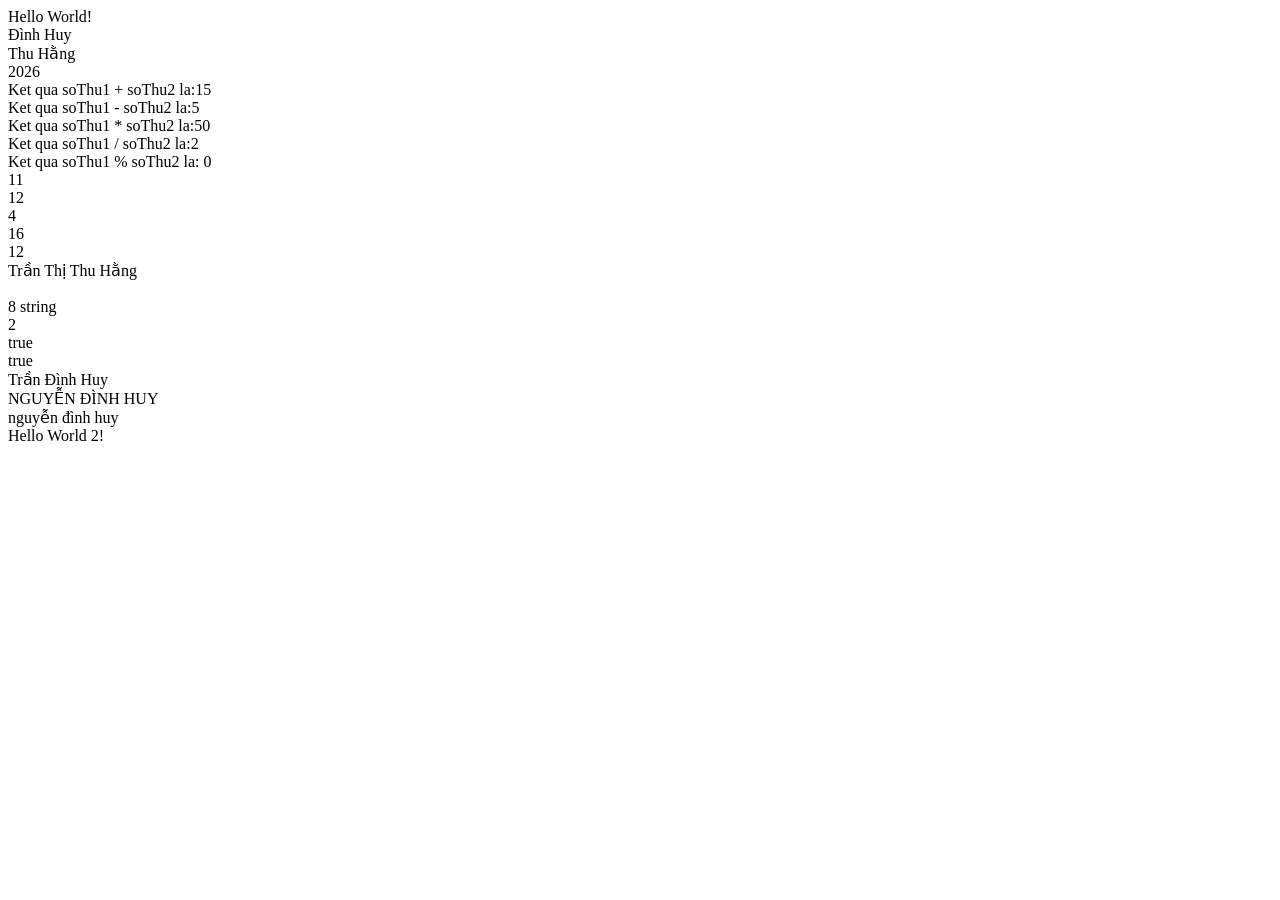
==== Bai7/index.html @ 781b0aac "Bai7" ====
<!DOCTYPE html>
<html lang="en">
<head>
    <meta charset="UTF-8">
    <meta name="viewport" content="width=device-width, initial-scale=1.0">
    <title>JavaScript</title>
</head>
<body>
    <!-- Internal JavaScript -->
    <script>
        // in ra màn hình
        document.writeln("Hello World! <br>")
        // khai báo biến
        var ten ="Đình Huy <br>"
        document.writeln(ten);
        ten ="Thu Hằng <br>"
        document.writeln(ten);
        var namNay = 2026;
        document.writeln(namNay);
        //Phép toán
            var soThuNhat =10;
            var soThuHai =5;
            var ketQua =0
             //Cộng +
             document.write("<br> Ket qua soThu1 + soThu2 la:");
             ketQua = soThuNhat + soThuHai;
             document.write(ketQua);
            //  Trừ -
            document.write("<br> Ket qua soThu1 - soThu2 la:");
             ketQua = soThuNhat - soThuHai;
             document.write(ketQua);
            //Nhân *
            document.write("<br> Ket qua soThu1 * soThu2 la:");
             ketQua = soThuNhat * soThuHai;
             document.write(ketQua);
            //Chia /
            document.write("<br> Ket qua soThu1 / soThu2 la:");
             ketQua = soThuNhat / soThuHai;
             document.write(ketQua);
            //Chia lấy dư %
            document.writeln("<br> Ket qua soThu1 % soThu2 la:")
             ketQua = soThuNhat % soThuHai;
             document.write(ketQua);

             //++
             document.writeln("<br>");
             soThuNhat++;
             document.write(soThuNhat++);
             document.writeln("<br>");
             document.write(soThuNhat);
             //--
             document.writeln("<br>");
             document.writeln(--soThuHai);

             document.writeln("<br>");
             soThuNhat += soThuHai;
             document.writeln(soThuNhat);

             //-=
             document.writeln("<br>");
             soThuNhat -= soThuHai;
             document.writeln(soThuNhat);

             
             var ho = "Trần Thị";
             document.writeln("<br>" + ho + " " + ten);
             document.writeln("<br>");
             //Đo độ dài của chuỗi
             document.writeln(ho.length);
             //Kiểm tra kiểu dữ liệu của biến
             document.writeln(typeof(ho));

             //
             document.writeln("<br>");
             var hoVaTen ="Nguyễn Đình Huy";
             document.writeln(hoVaTen.indexOf("u"));

             document.writeln("<br>");
             document.writeln(hoVaTen.includes("H"));

             document.writeln("<br>");
             document.writeln(hoVaTen.startsWith("Nguyễn"));

             document.writeln("<br>");
             document.writeln(hoVaTen.replace("Nguyễn","Trần"));

             document.writeln("<br>");
             document.writeln(hoVaTen.toUpperCase());

             document.writeln("<br>");
             document.writeln(hoVaTen.toLocaleLowerCase());
             

    </script>
    <!-- External JavaScript -->
    <script src="script.js"></script>
</body>
</html>
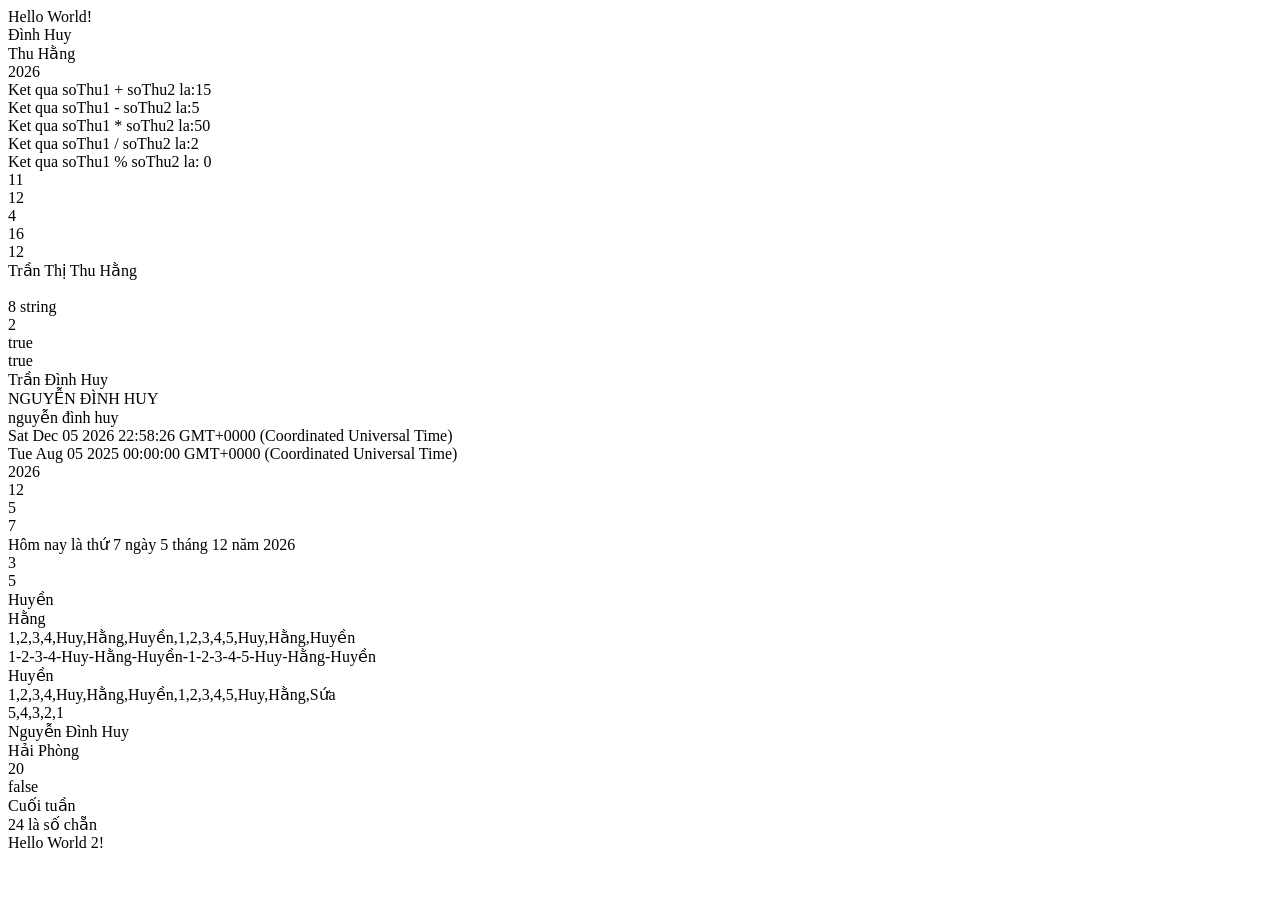
==== commit 0b9fab1c: "Bai8" ====
--- a/Bai7/index.html
+++ b/Bai7/index.html
@@ -42,13 +42,13 @@
              ketQua = soThuNhat % soThuHai;
              document.write(ketQua);
 
-             //++
+            //++
              document.writeln("<br>");
              soThuNhat++;
              document.write(soThuNhat++);
              document.writeln("<br>");
              document.write(soThuNhat);
-             //--
+            //--
              document.writeln("<br>");
              document.writeln(--soThuHai);
 
@@ -56,7 +56,7 @@
              soThuNhat += soThuHai;
              document.writeln(soThuNhat);
 
-             //-=
+            //-=
              document.writeln("<br>");
              soThuNhat -= soThuHai;
              document.writeln(soThuNhat);
@@ -65,12 +65,12 @@
              var ho = "Trần Thị";
              document.writeln("<br>" + ho + " " + ten);
              document.writeln("<br>");
-             //Đo độ dài của chuỗi
+            //Đo độ dài của chuỗi
              document.writeln(ho.length);
-             //Kiểm tra kiểu dữ liệu của biến
+            //Kiểm tra kiểu dữ liệu của biến
              document.writeln(typeof(ho));
 
-             //
+            //
              document.writeln("<br>");
              var hoVaTen ="Nguyễn Đình Huy";
              document.writeln(hoVaTen.indexOf("u"));
@@ -89,6 +89,110 @@
 
              document.writeln("<br>");
              document.writeln(hoVaTen.toLocaleLowerCase());
+            
+            //Date
+             var homNay = new Date();
+             document.writeln("<br>" + homNay);
+
+             var  ngay = new Date("08/05/2025");
+             document.writeln("<br>" + ngay);
+
+             var namNay = homNay.getFullYear();
+             document.writeln("<br>" + namNay);
+
+             var thangNay = homNay.getMonth() +1;
+             document.writeln("<br>" + thangNay);
+
+             var ngayNay = homNay.getDate();
+             document.writeln("<br>" + ngayNay);
+
+             var thu = homNay.getDay() +1;
+             document.writeln("<br>" + thu);
+
+             document.writeln("<br>" + "Hôm nay là thứ " + thu + " ngày " + ngayNay + " tháng " + thangNay + " năm " + namNay);
+
+            //Mảng
+             var mangSo = [1, 2, 3, 4, 5];
+             document.writeln("<br>");
+             document.writeln(mangSo[2]);
+             document.writeln("<br>" + mangSo.length);
+
+             var mangTen = ["Huy", "Hằng", "Huyền"];
+             document.writeln("<br>" + mangTen[2]);
+
+             var mang = [1, 2, 3, 4, "Huy", "Hằng", "Huyền"];
+             document.writeln("<br>" + mang[5]);
+
+             var d = mang.concat(mangSo, mangTen);
+            //
+             document.writeln("<br>" + d);
+            //Thêm kí tự vào giữa các thành phần chuỗi
+             document.writeln("<br>" + d.join("-"));
+            //
+             document.writeln("<br>" + d.pop());
+            //Thêm thành phần vào mảng
+             d.push("Sứa");
+             document.writeln("<br>" + d);
+             document.writeln("<br>" + mangSo.reverse());
+            //Object
+             var thongTinSinhVien = {
+                hoTen: "Nguyễn Đình Huy",
+                namSinh: 2006,
+                queQuan: {
+                    xaPhuong: "Lai Khê",
+                    thanhPho: "Hải Phòng",
+                }
+             };
+
+             document.writeln("<br>" + thongTinSinhVien.hoTen);
+             document.writeln("<br>" + thongTinSinhVien.queQuan.thanhPho);
+             tuoi = namNay - thongTinSinhVien.namSinh;
+             document.writeln("<br>" + tuoi);
+             thongTinSinhVien.tuoi = tuoi;
+             console.log(thongTinSinhVien);
+             //boolean: true nam/ false nữ
+             thongTinSinhVien.gioiTinh = true;
+
+             var mangThongTin = [
+                {
+                    hoTen: "Trần Thị Thu Hằng",
+                    namSinh: 2006,
+                    queQuan:{
+                        xaPhuong: "Nghĩa Lâm",
+                        tinhThanhPho: "Ninh Bình",
+                    }
+                }
+                
+             ]
+
+            //== =! > <
+            //=== so sánh cả giá trị và kiểu dữ liệu
+             var so1 = 5;
+             var so2 = 10;
+             document.writeln("<br>");
+             document.writeln(so1 == so2);
+            //&& ||
+             document.writeln("<br>");
+             if(thu >= 7 ){
+                document.writeln("Cuối tuần");
+             }
+             
+             else{
+                document.writeln("Đi học");
+             }
+             document.writeln("<br>");
+
+             //Kiểm tra số chẵn lẻ
+             var so = 24;
+             if(so % 2 == 0 ){
+                document.writeln(so + " là số chẵn");
+             }else{
+                document.writeln(so + " là số lẽ");
+             }
+
+
+            
+
              
 
     </script>
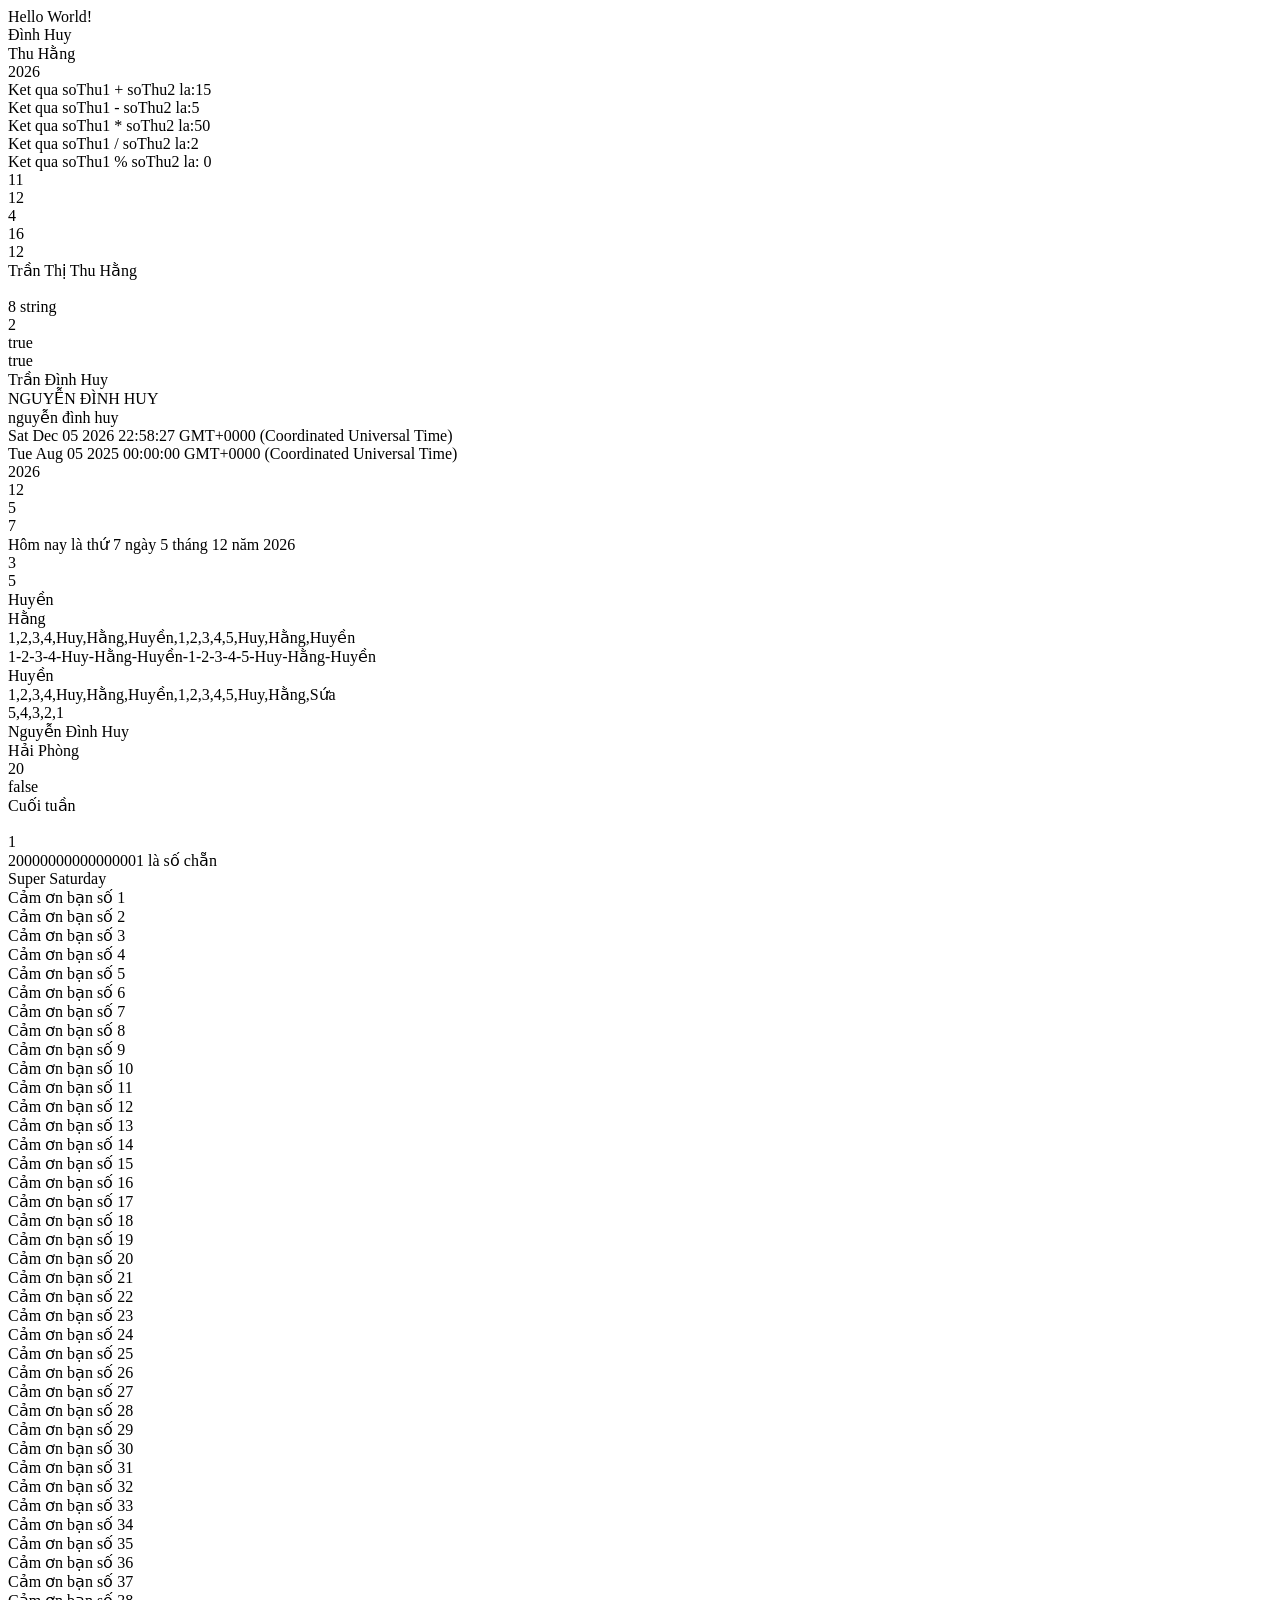
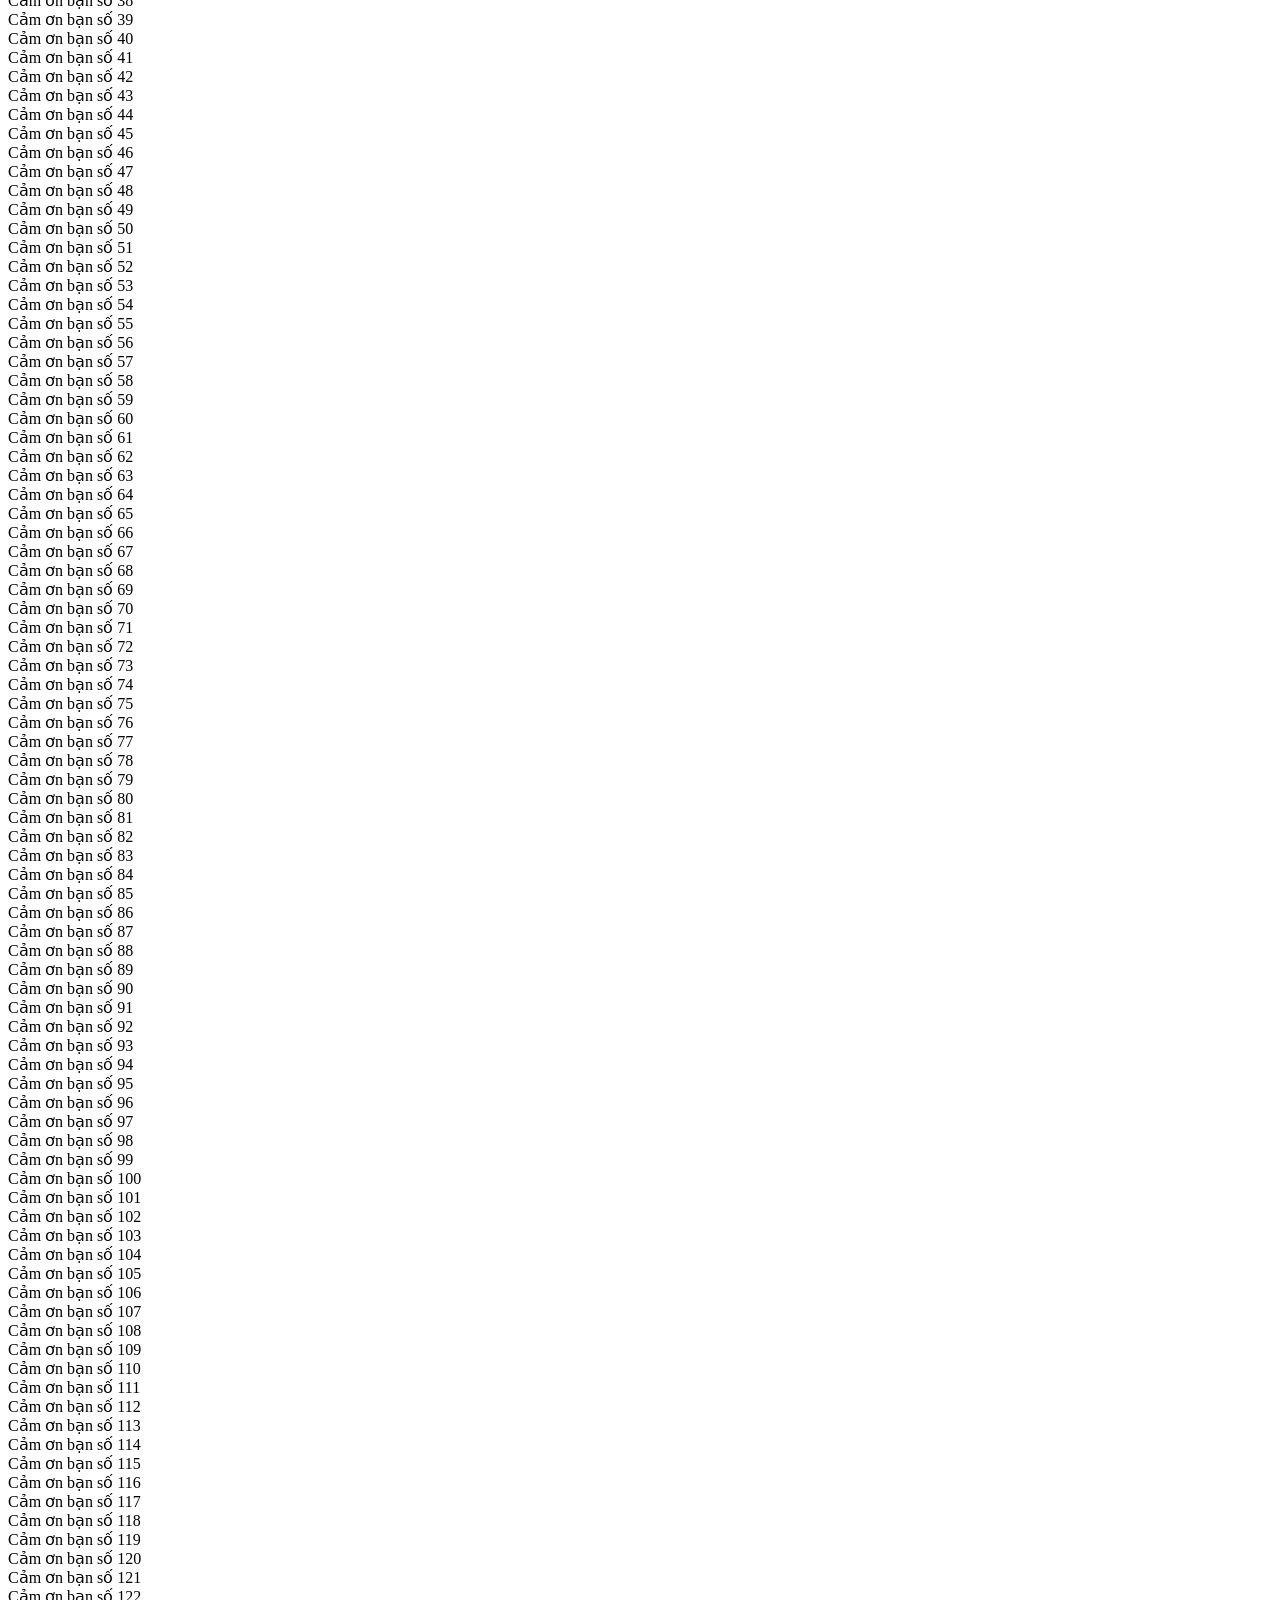
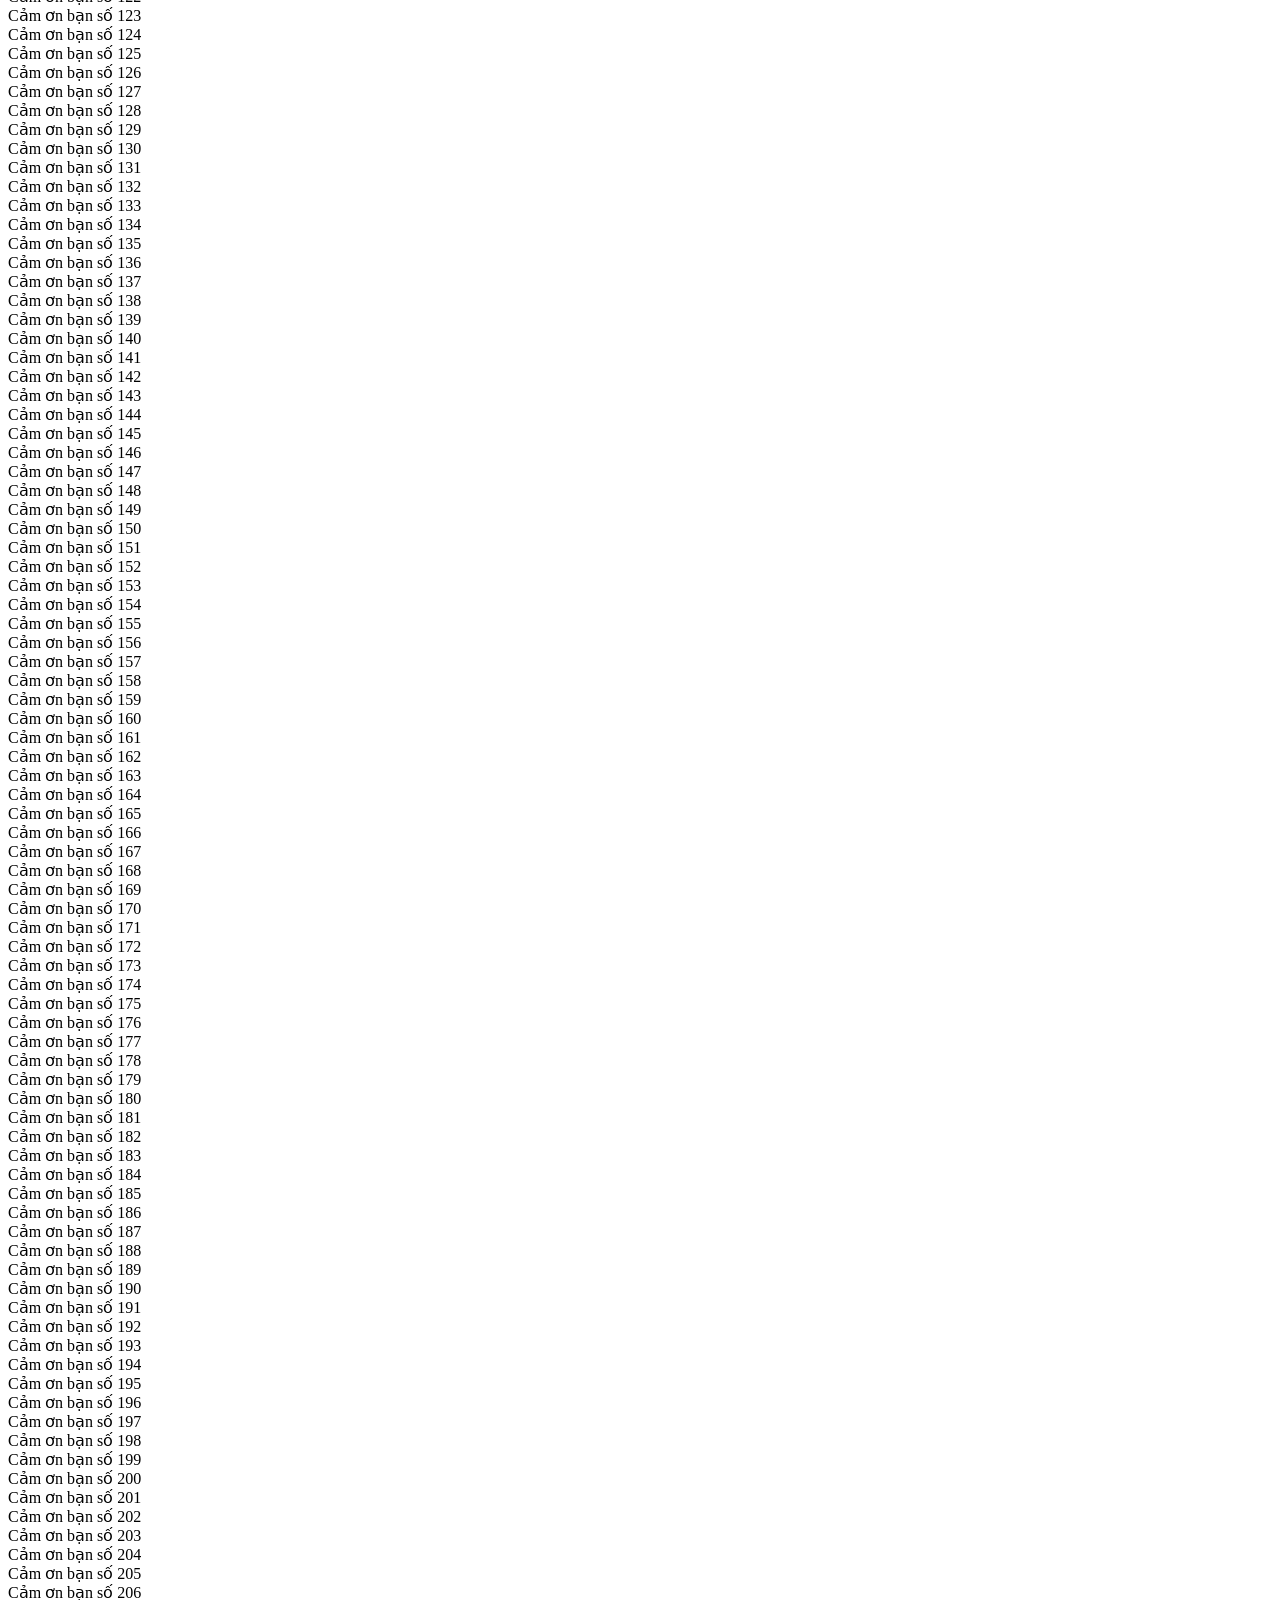
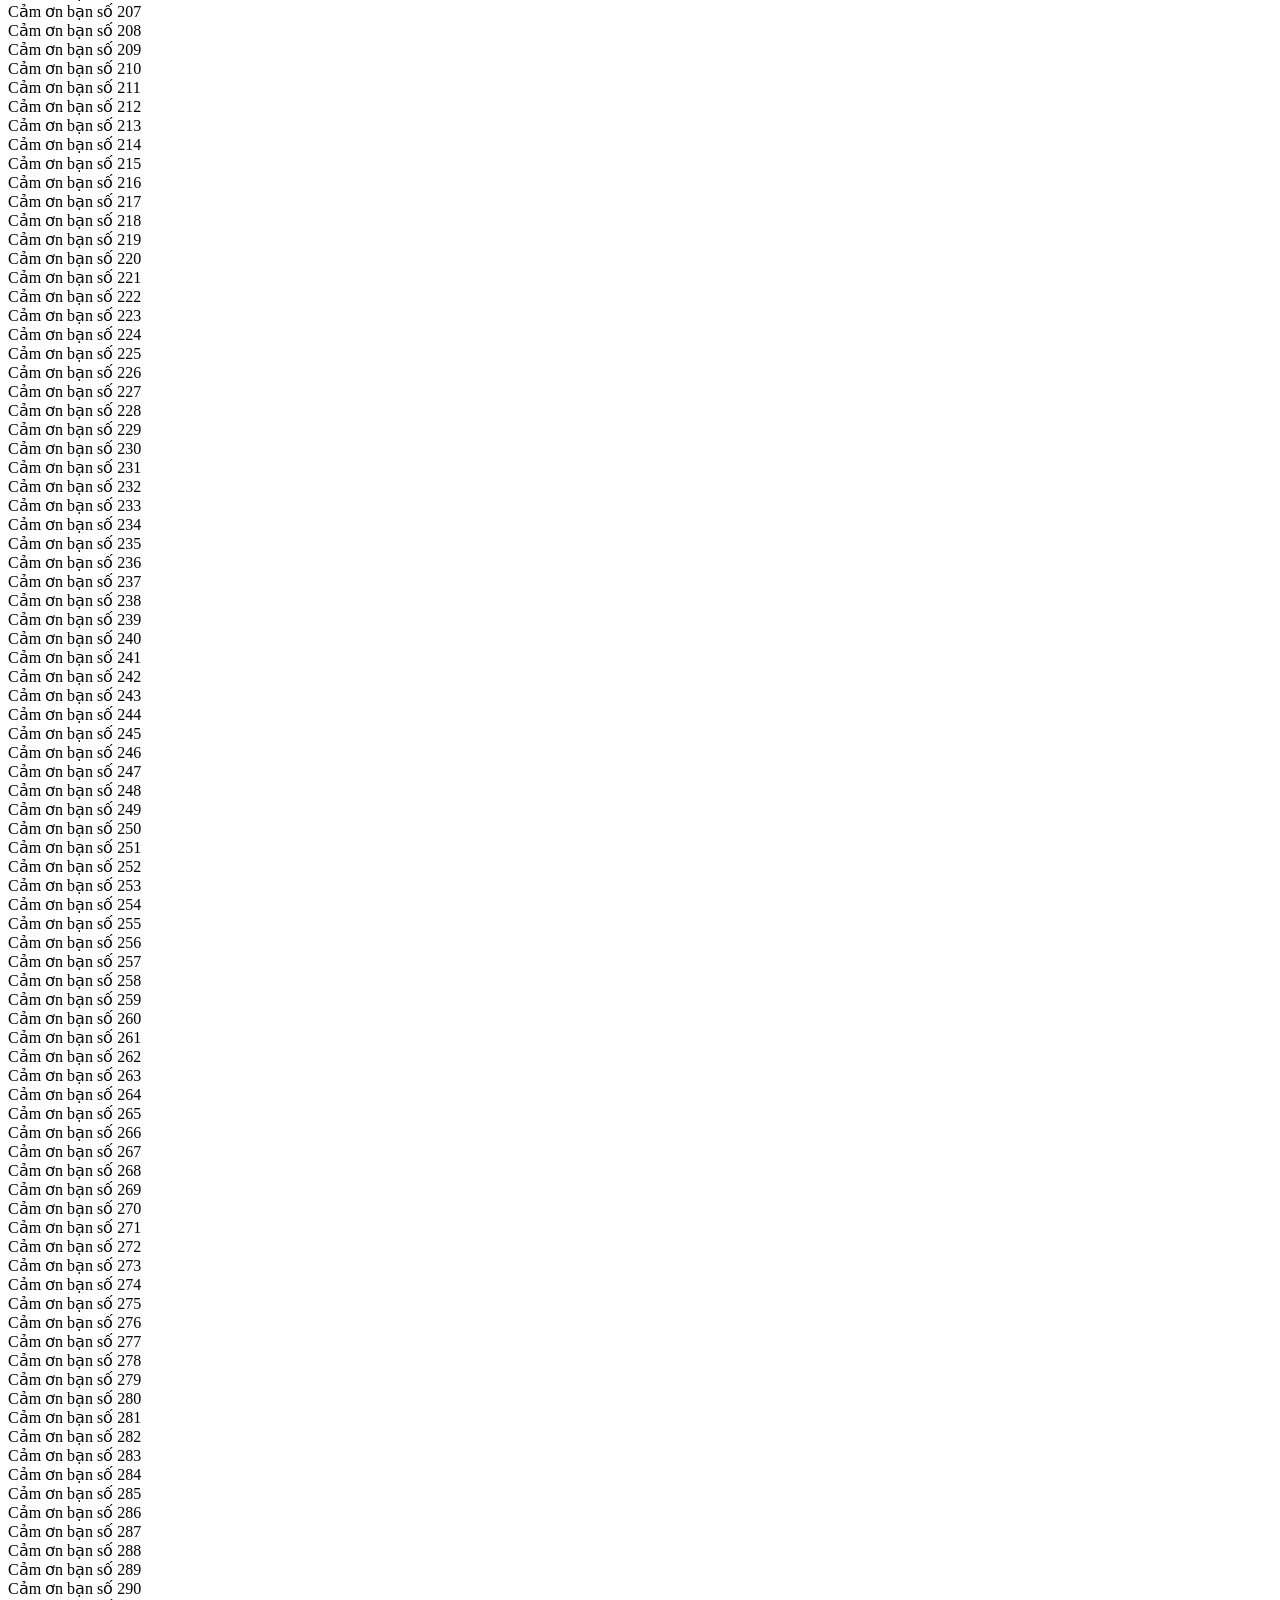
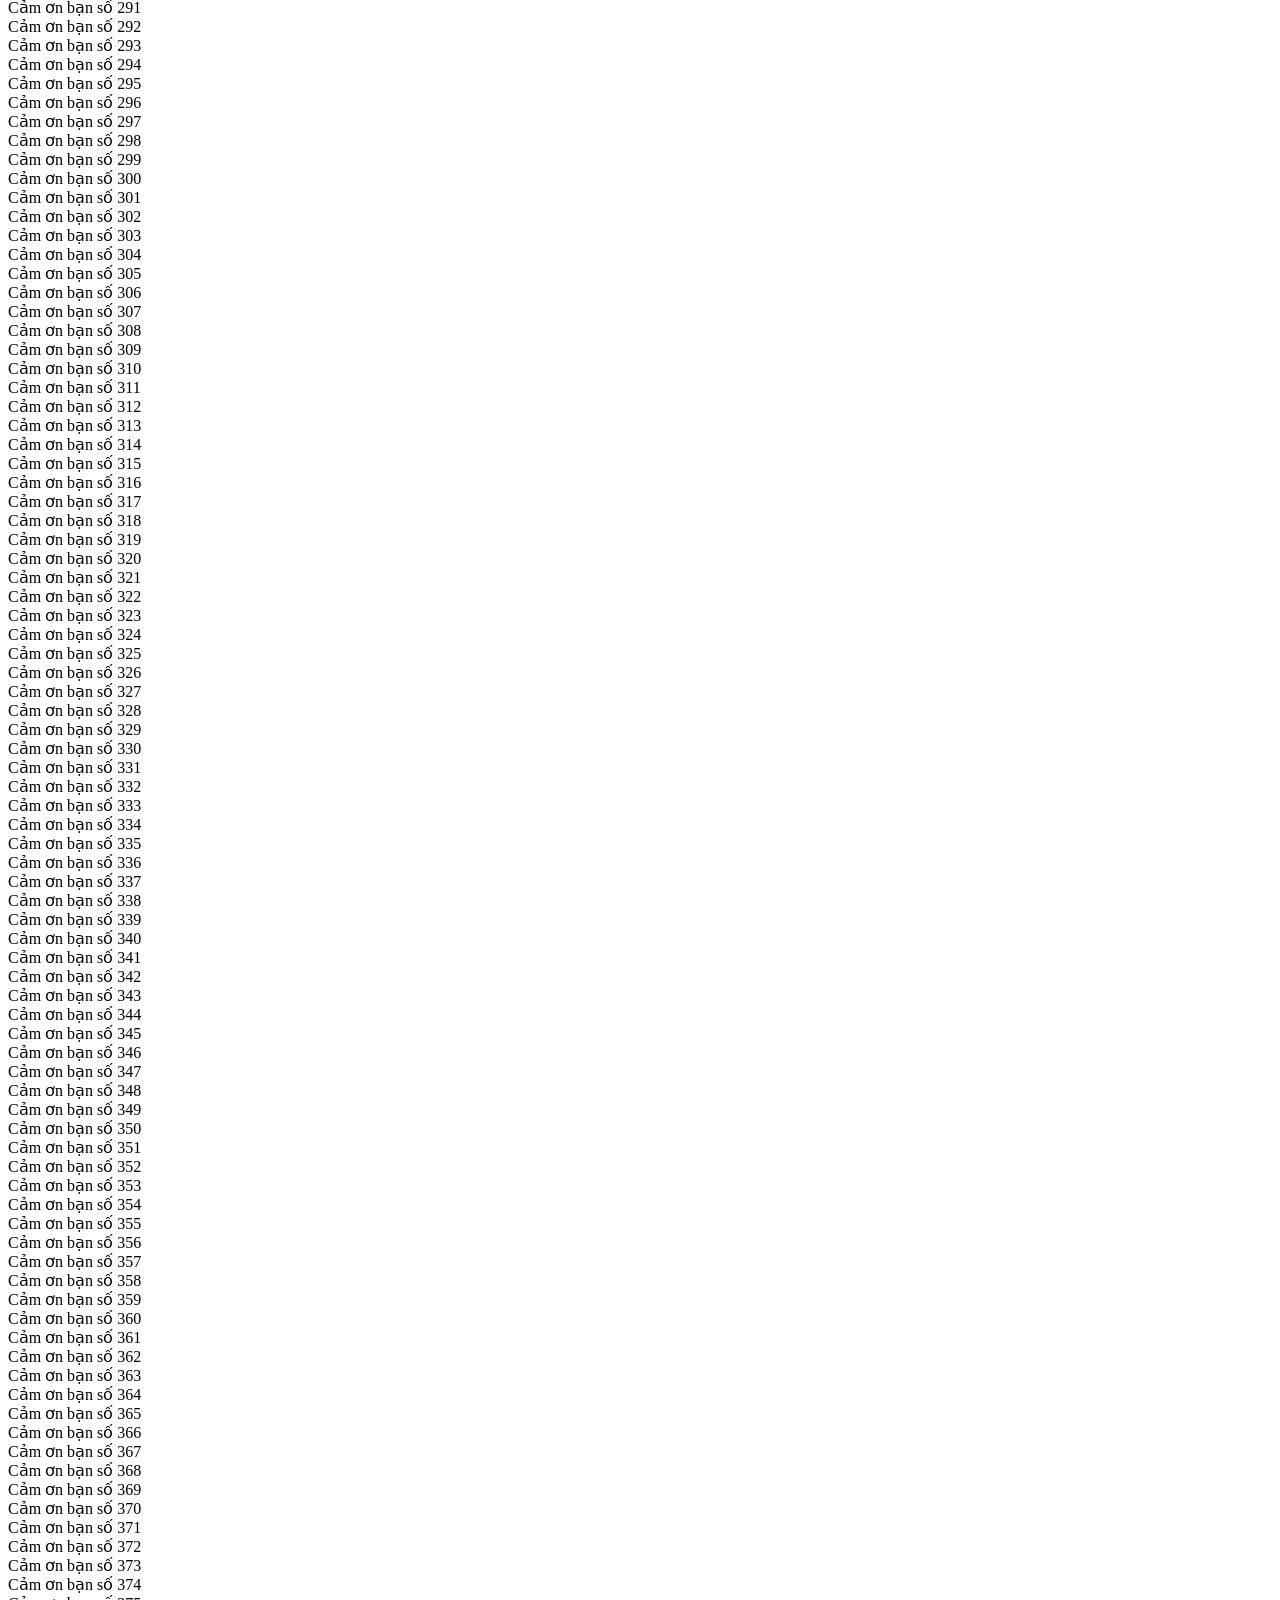
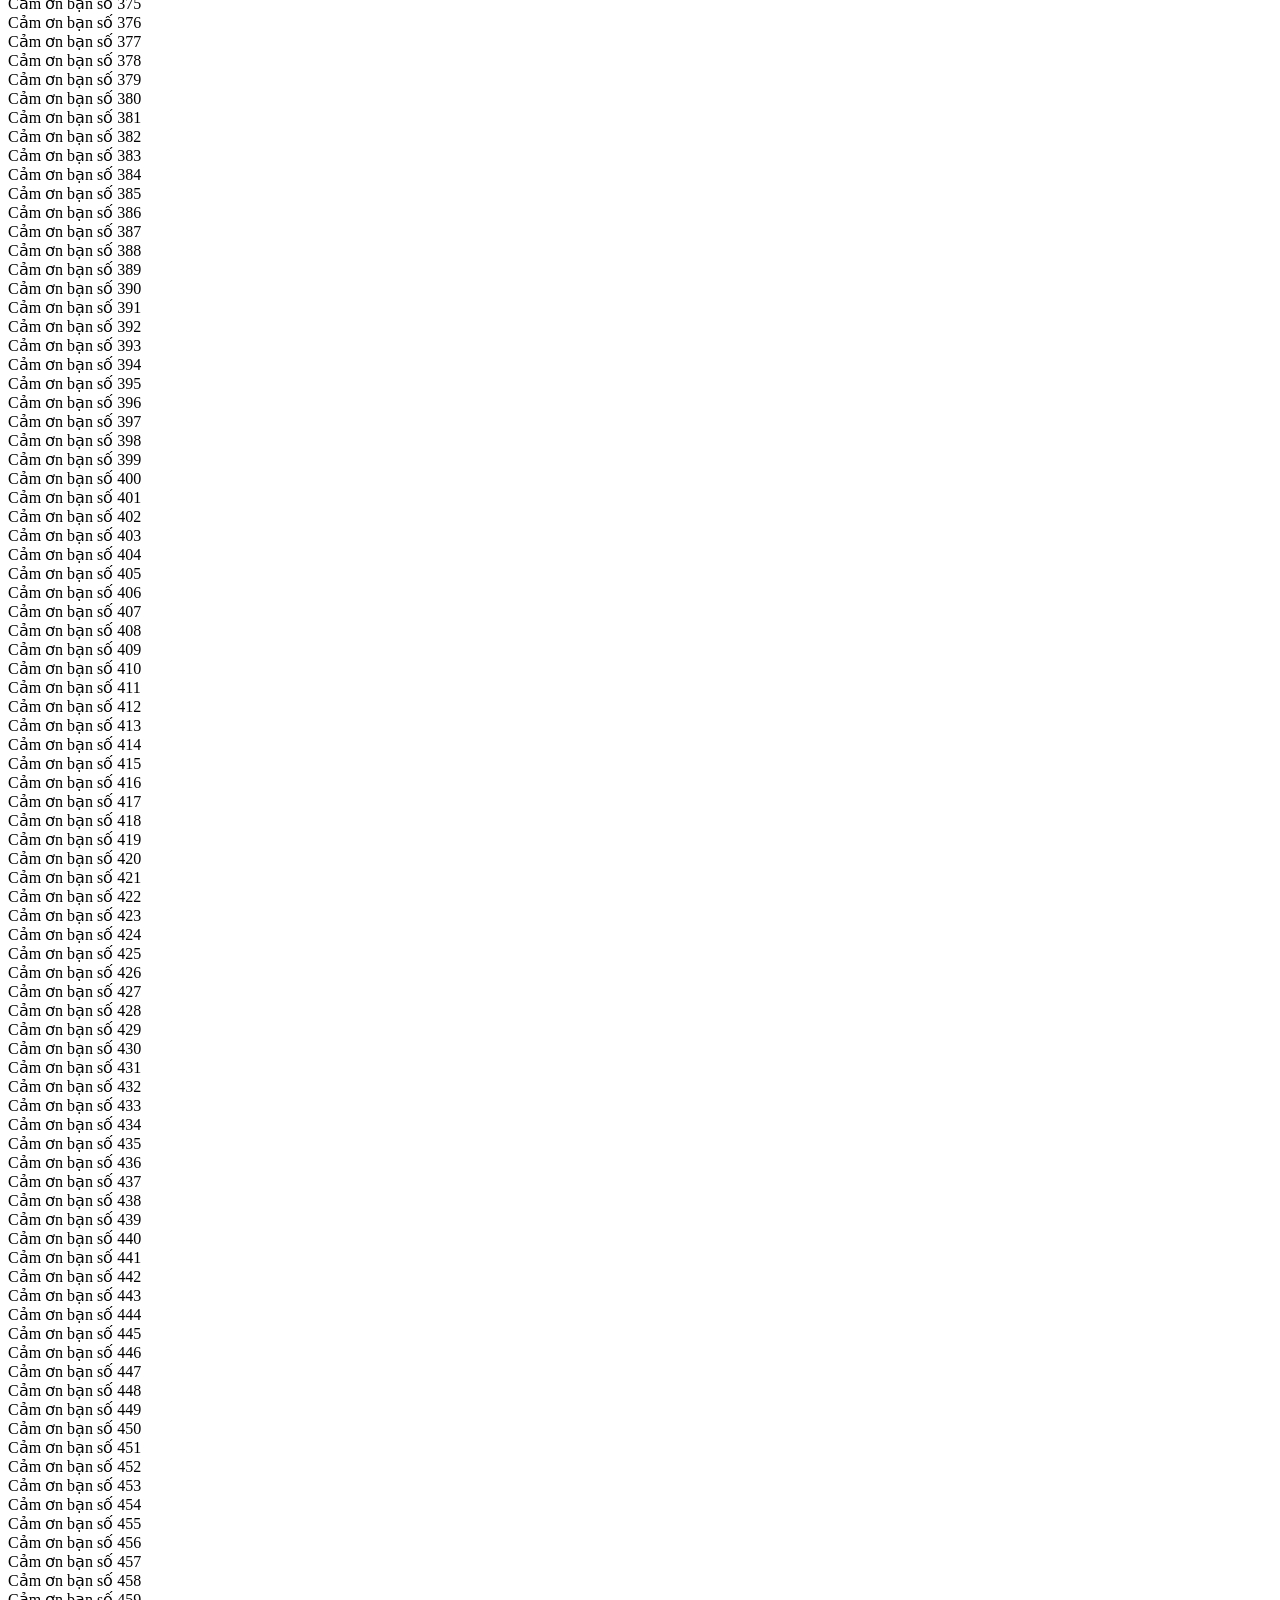
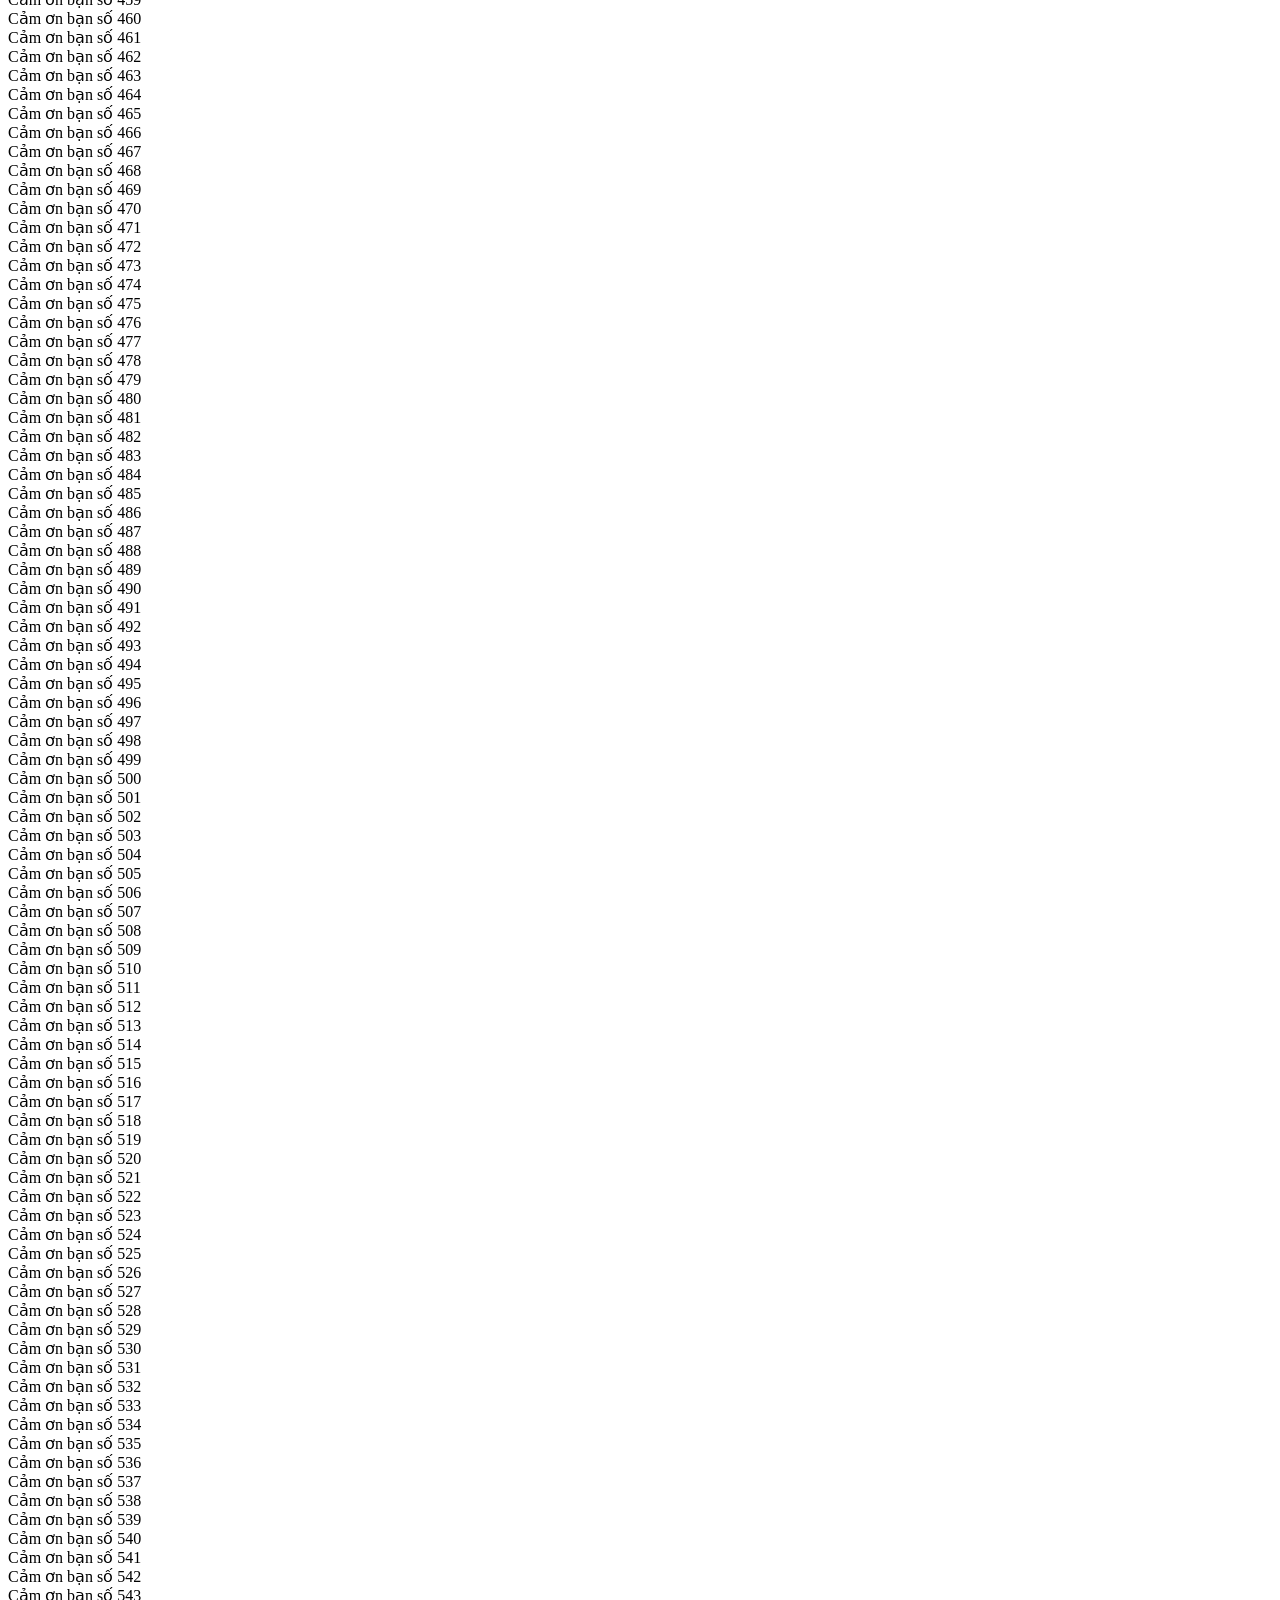
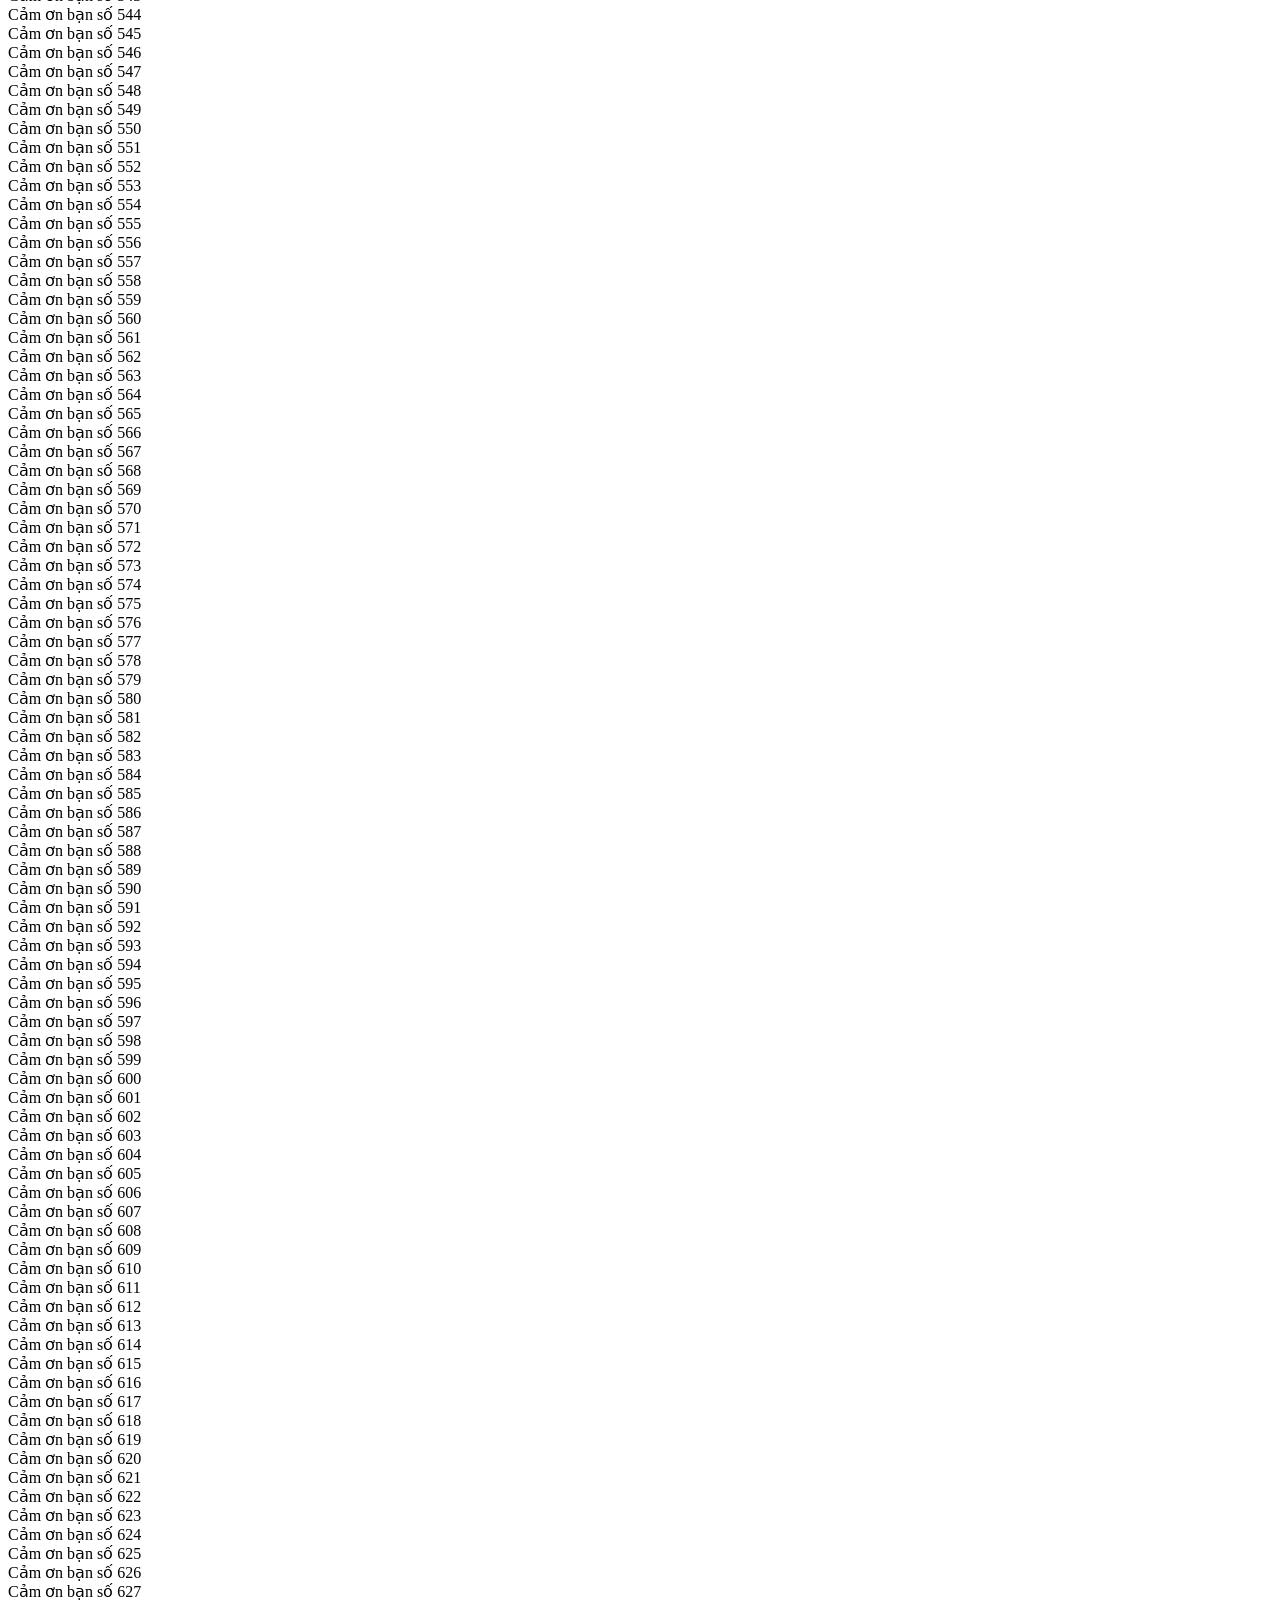
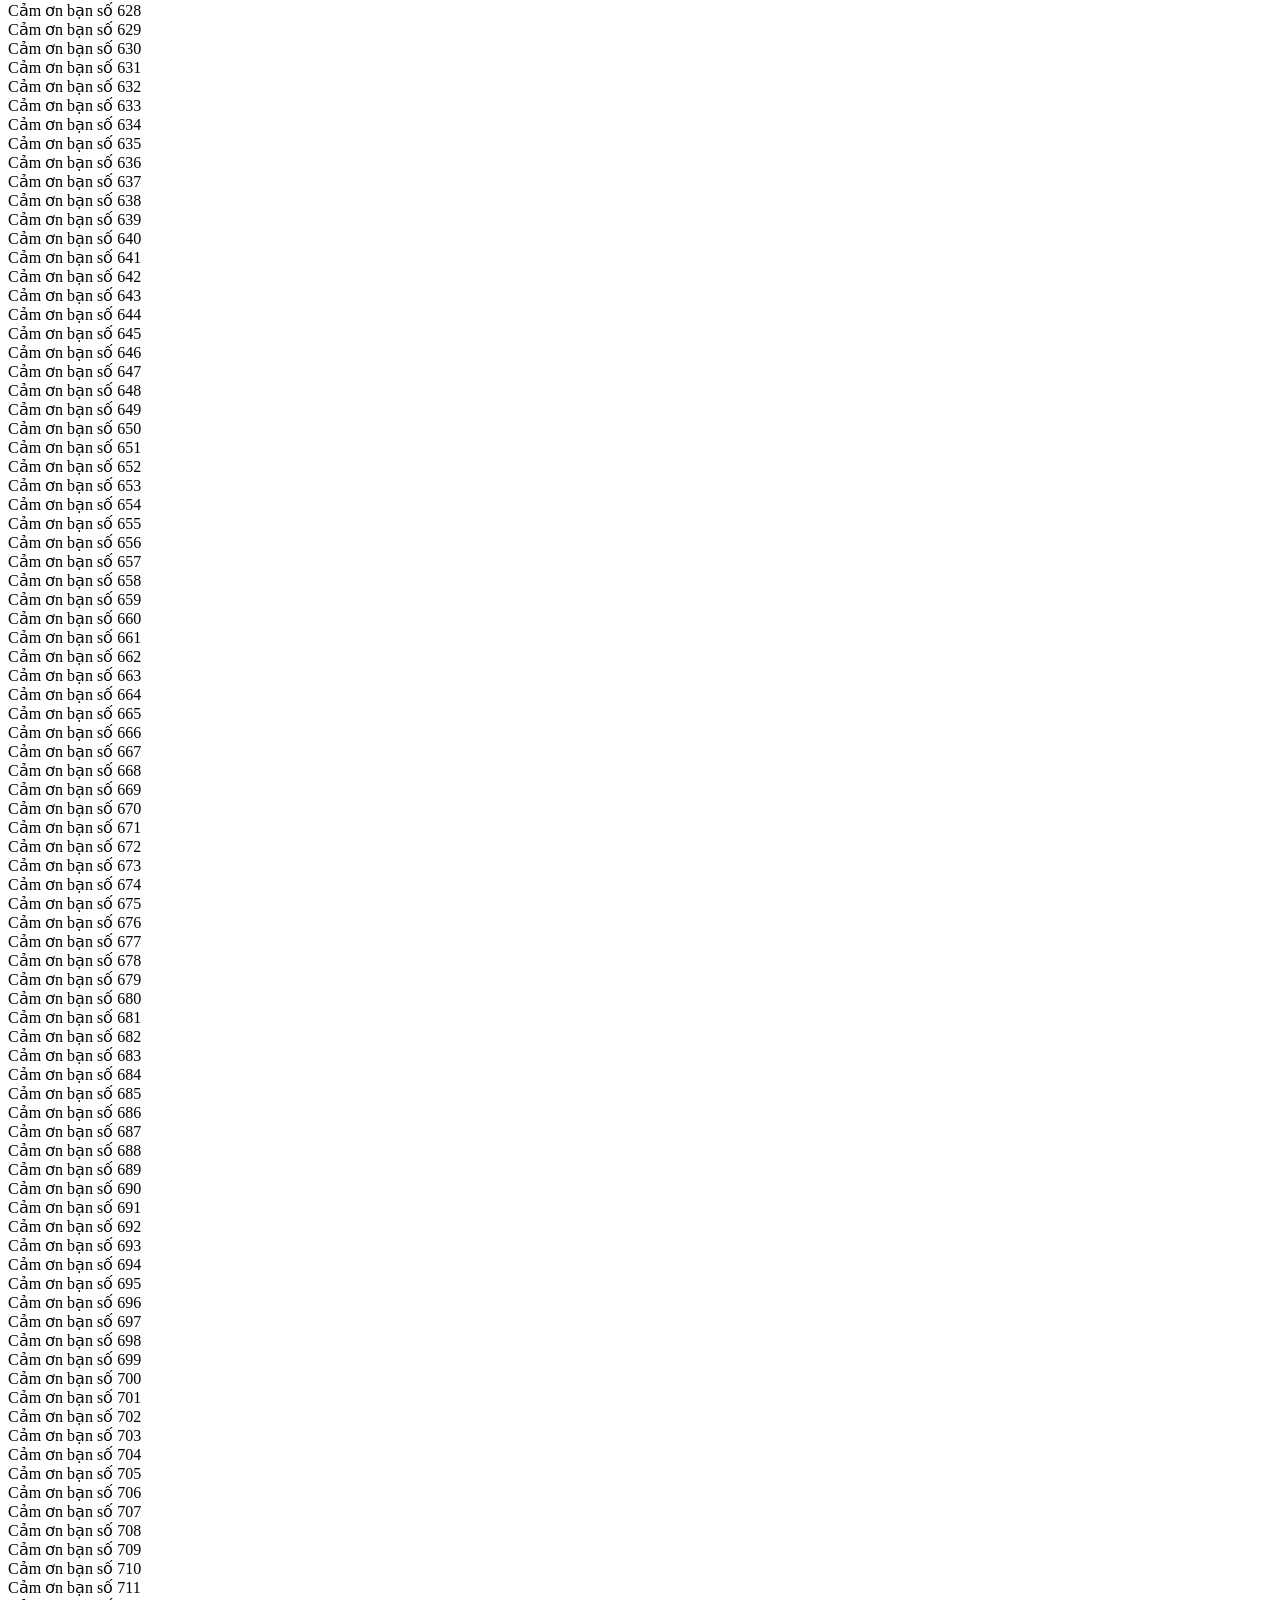
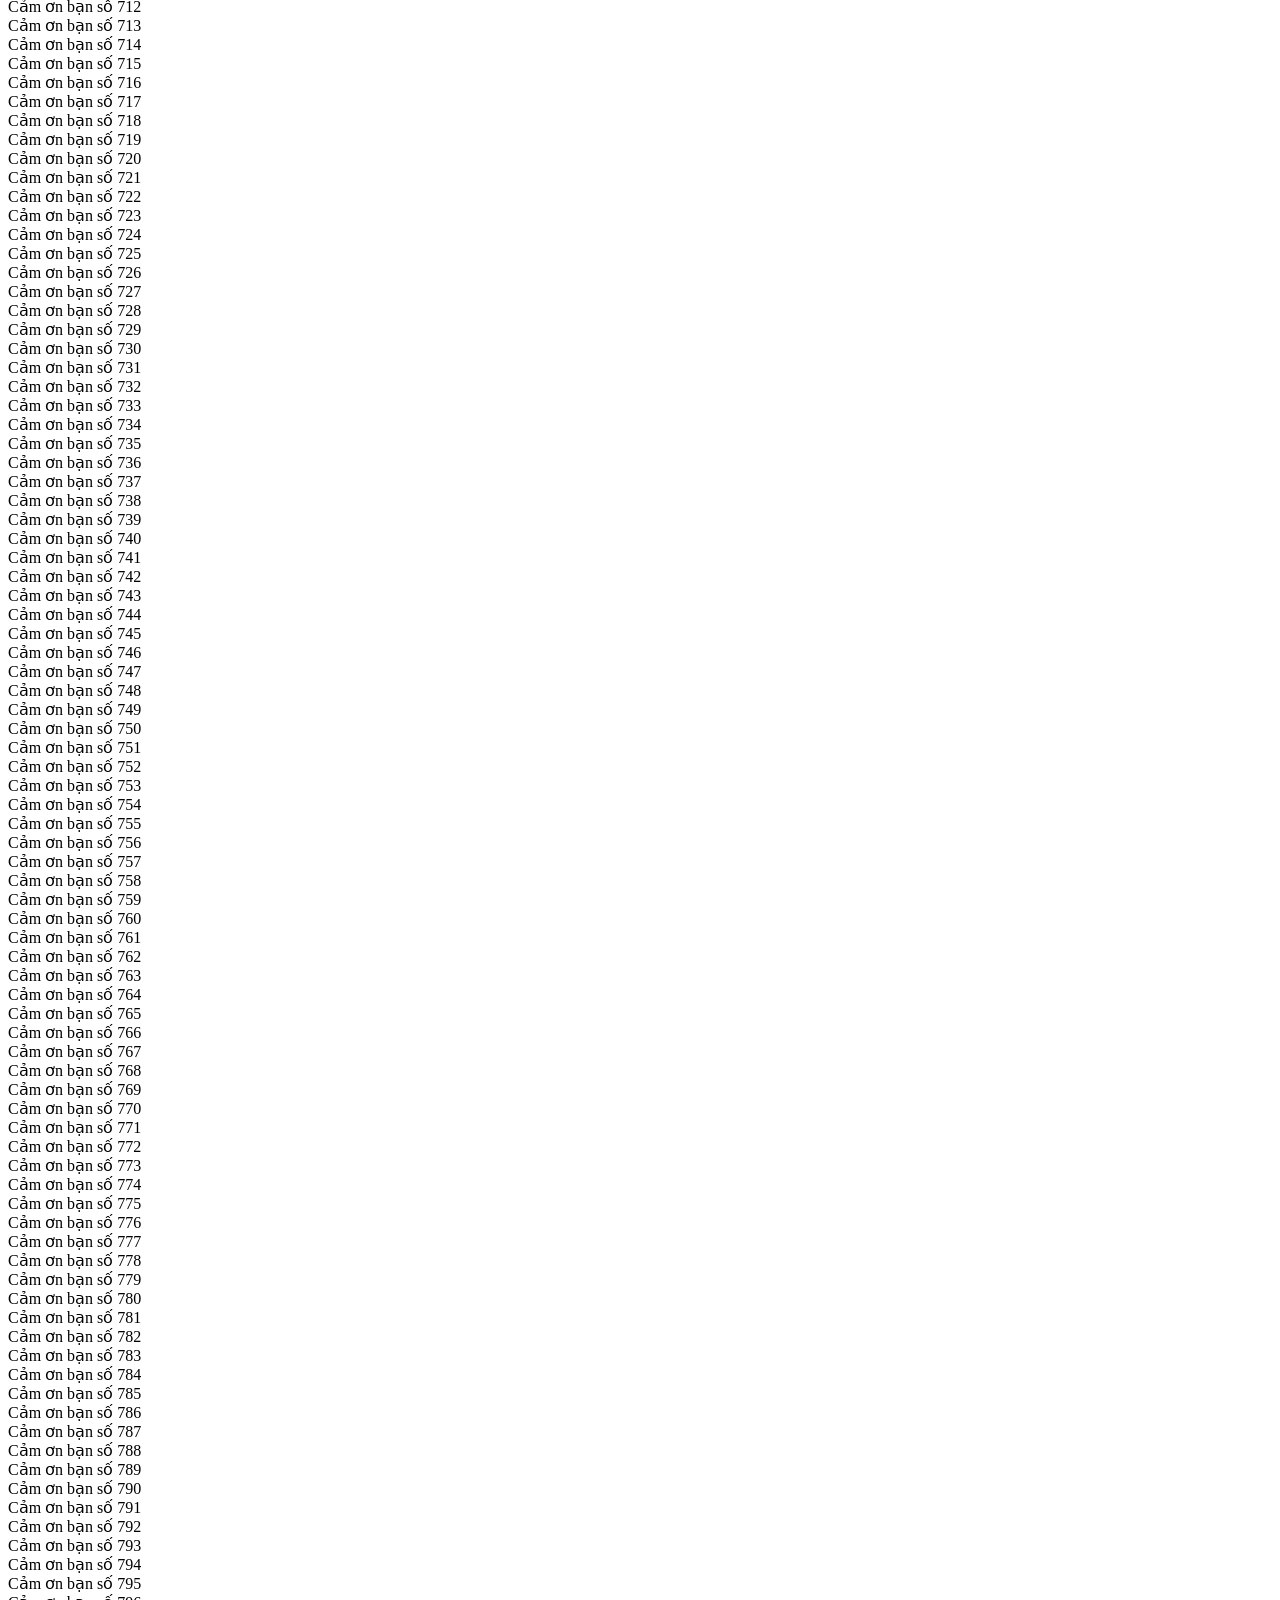
==== commit 4b7b33fe: "Bai8" ====
--- a/Bai7/index.html
+++ b/Bai7/index.html
@@ -183,12 +183,78 @@
              document.writeln("<br>");
 
              //Kiểm tra số chẵn lẻ
-             var so = 24;
-             if(so % 2 == 0 ){
-                document.writeln(so + " là số chẵn");
-             }else{
-                document.writeln(so + " là số lẽ");
-             }
+             var so = "20000000000000001";
+             var doDai = so.length;
+             var soCuoiCung = so[doDai -1];
+             document.writeln("<br>");
+             document.writeln(soCuoiCung);
+             document.writeln("<br>");
+            if(so % 2 == 0 ){
+             document.writeln(so + " là số chẵn");
+            }else{
+             document.writeln(so + " là số lẻ");
+            }
+            document.writeln("<br>");
+            //Switch case
+            var d = new Date();
+            var theDay = d.getDay();
+            switch (theDay) {
+                case 5:
+                    document.writeln("Finally Friday");
+                    break;
+                case 6: 
+                    document.writeln("Super Saturday");
+                    break;
+                case 0: 
+                    document.writeln("Sleepy Sunday");
+                    break;
+                default: 
+                    document.writeln("I'm looking forward to this weekend");
+            }
+
+            for (var index = 1; index <= 1000; index++){
+                document.writeln("<br>");
+                document.writeln("Cảm ơn bạn số " + index);
+            }
+            // var mang = [1, 2, 3, 4, "Huy", "Hằng", "Huyền"];
+            for(var i = 0; i < mang.length; i++){
+                if(isNaN(mang[i]) == true){
+                document.writeln("<br>");
+                document.writeln("Xin chào " + mang[i]);
+                document.writeln("<br>");
+                }
+            }
+            //while
+            var i = 0;
+            while(i <= 10){
+                document.writeln("This number is " + i);
+                document.writeln("<br>");
+                i = i + 1;
+            }
+            document.writeln("<br>");
+            //do while
+            var j = 0;
+            do {
+                document.writeln("This number is " + j);
+                document.writeln("<br>");
+                j = j + 1;
+            }while (j <= 10);
+
+
+            //popup boxes
+            alert("hello");
+
+
+            var r = confirm("Bạn có muốn truy cập không")
+            if (r == true){
+                document.writeln("You pressed OK!");
+            }
+            else{
+                document.writeln("You pressed Cancel!");
+            }
+            document.writeln("<br>");
+            var r = prompt("Nhập họ và tên để truy cập", "Nhập họ tên tại đây");
+            document.writeln(r);
 
 
             
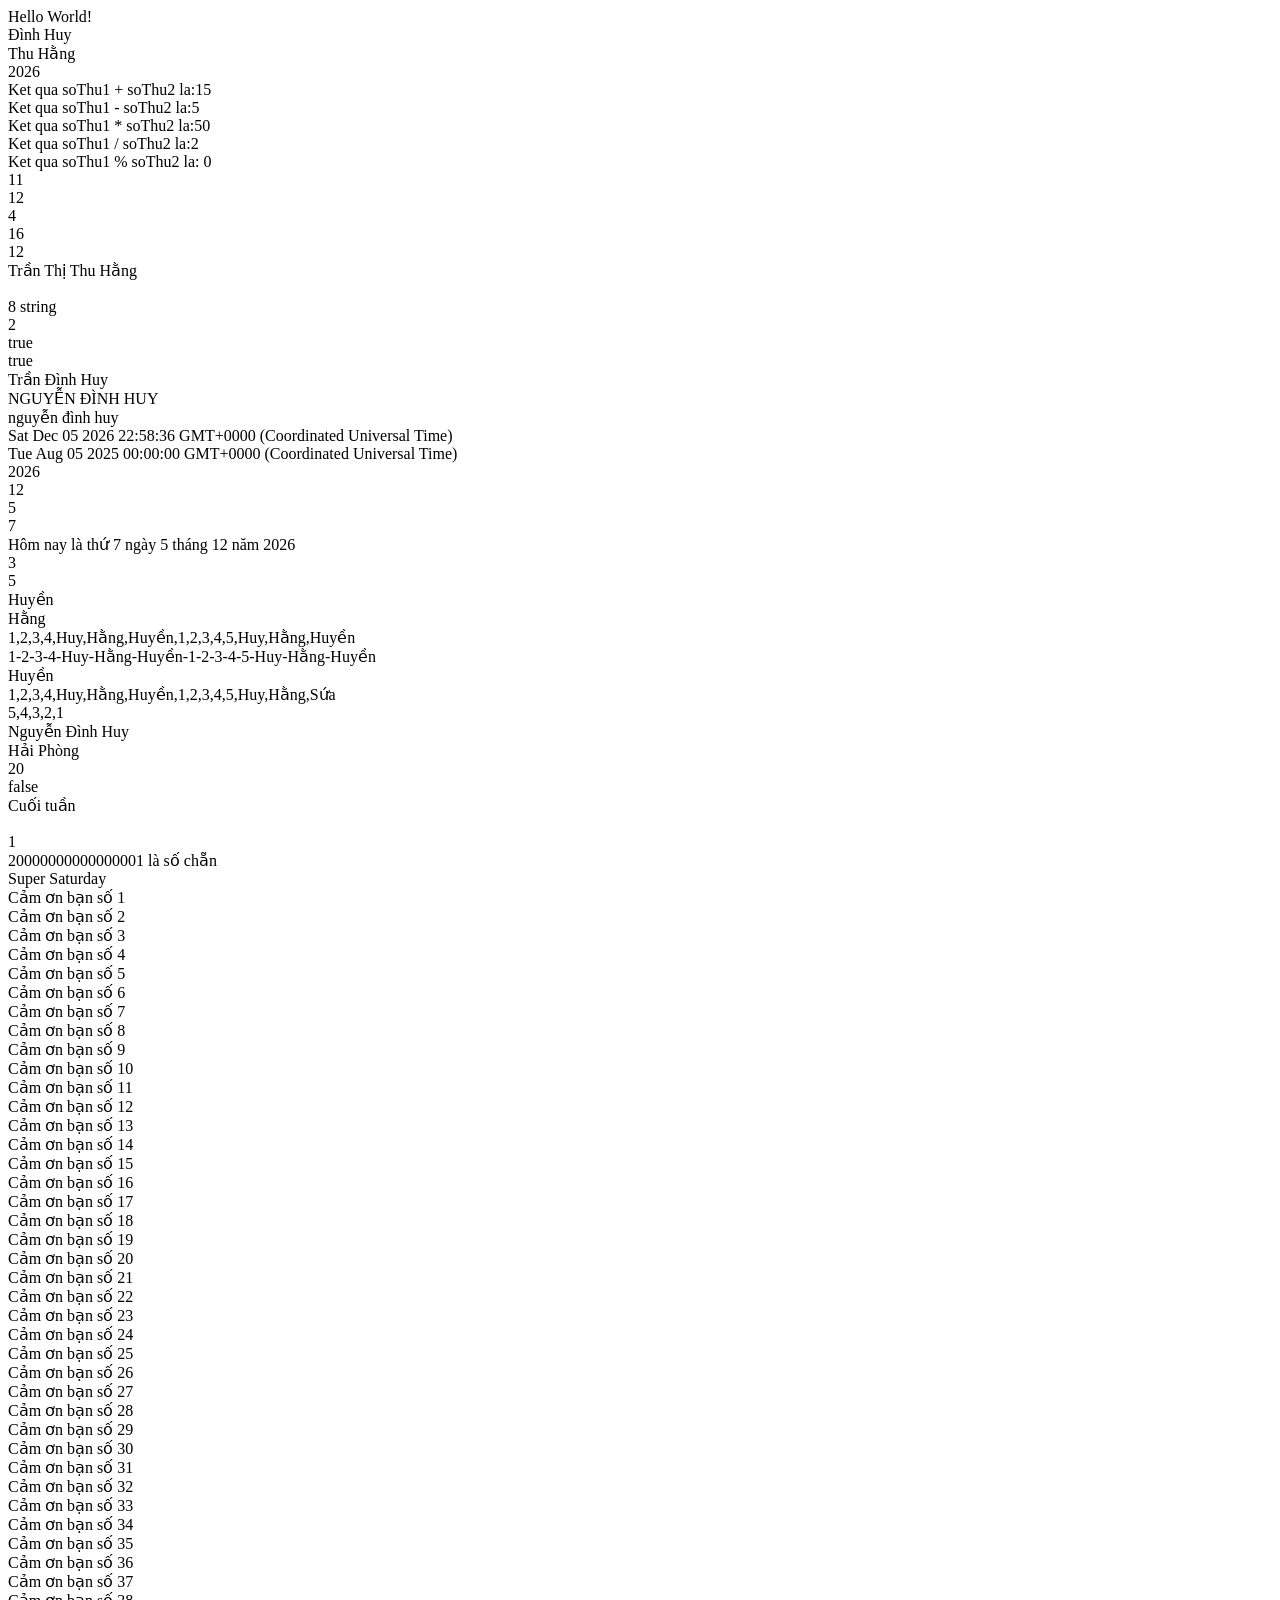
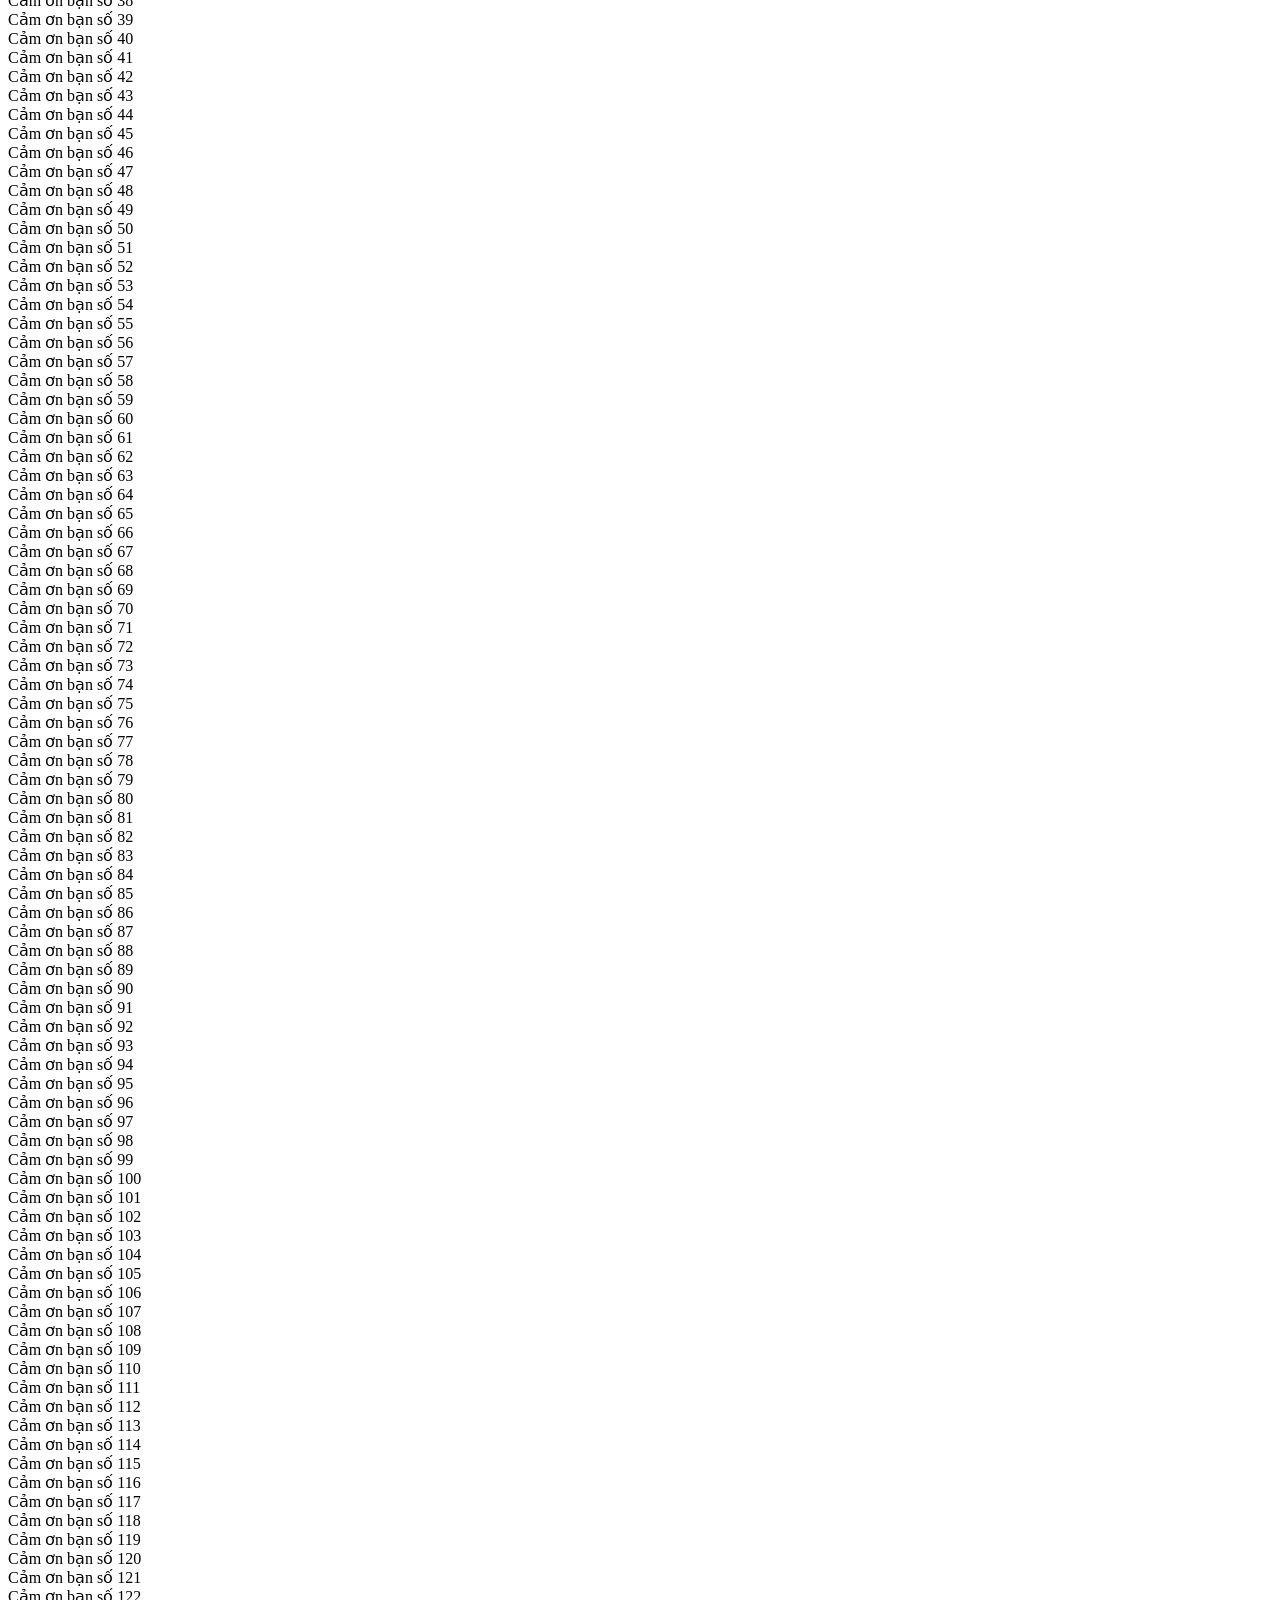
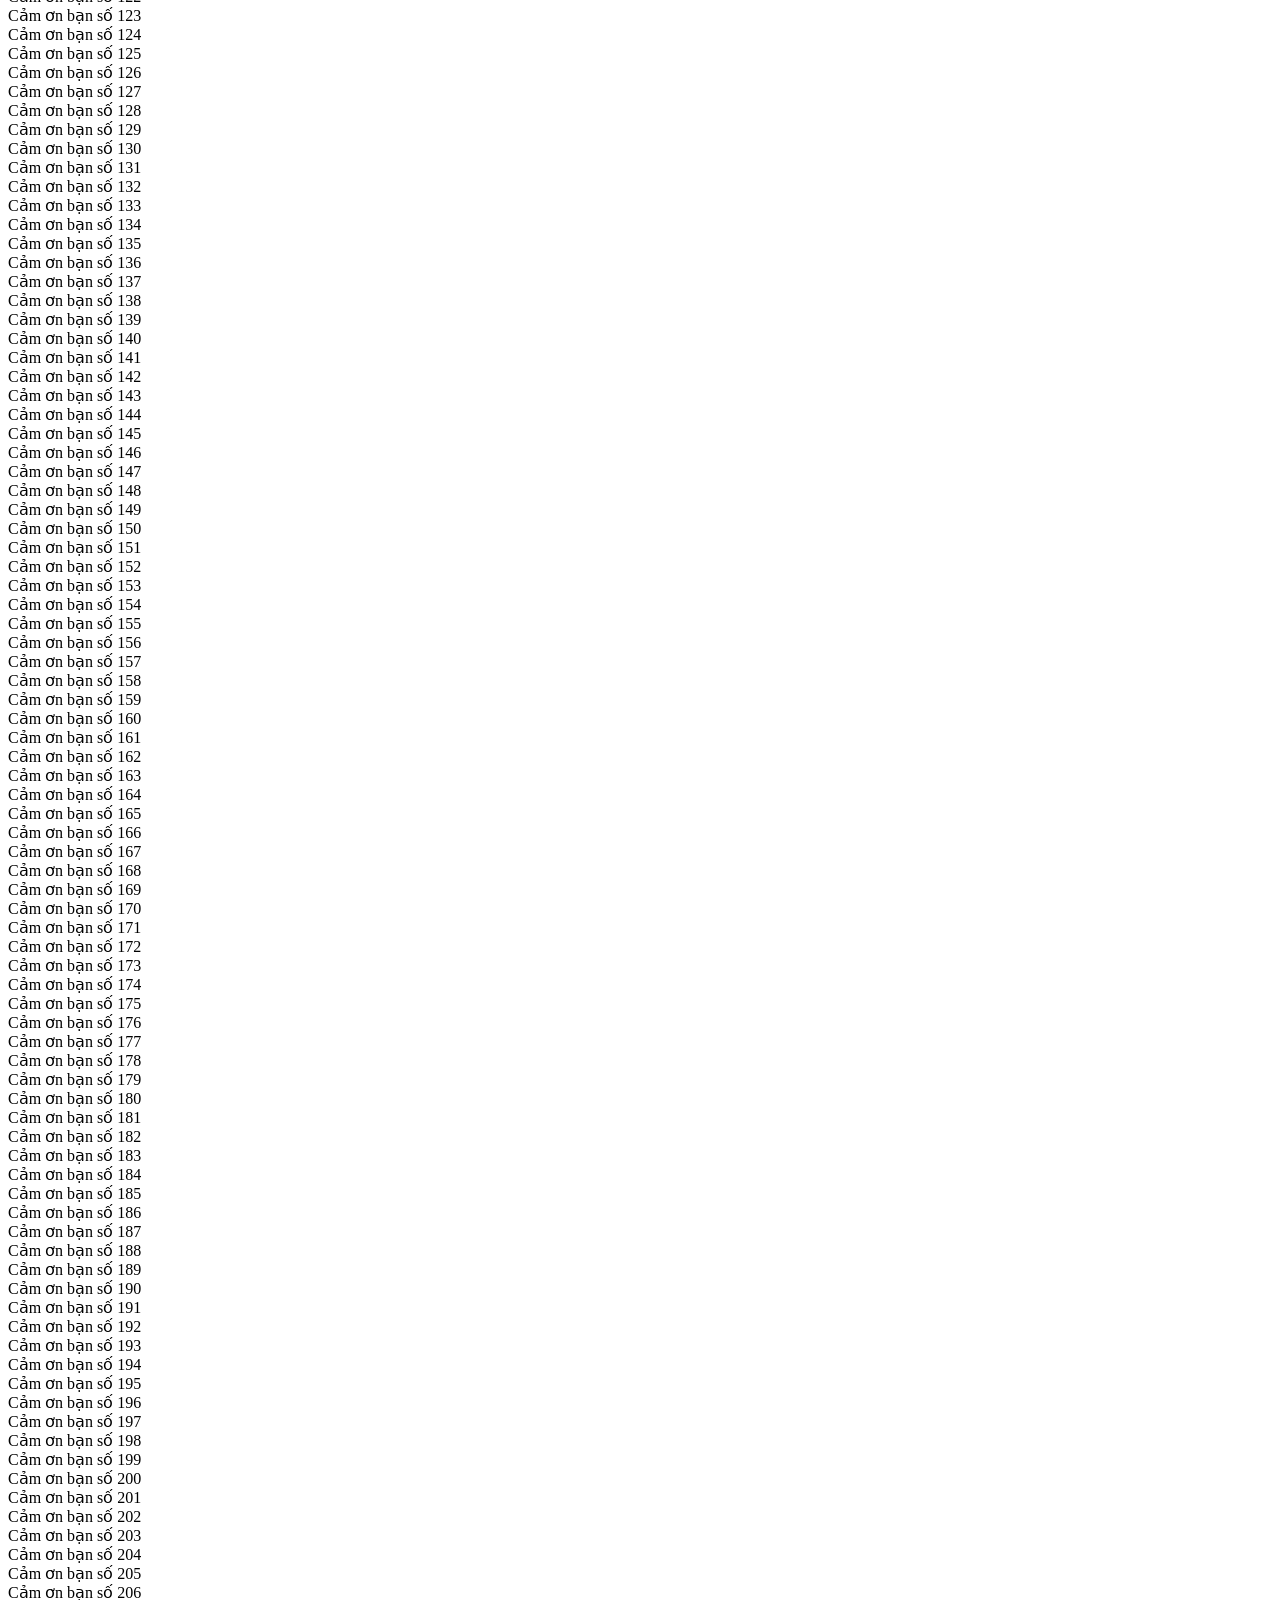
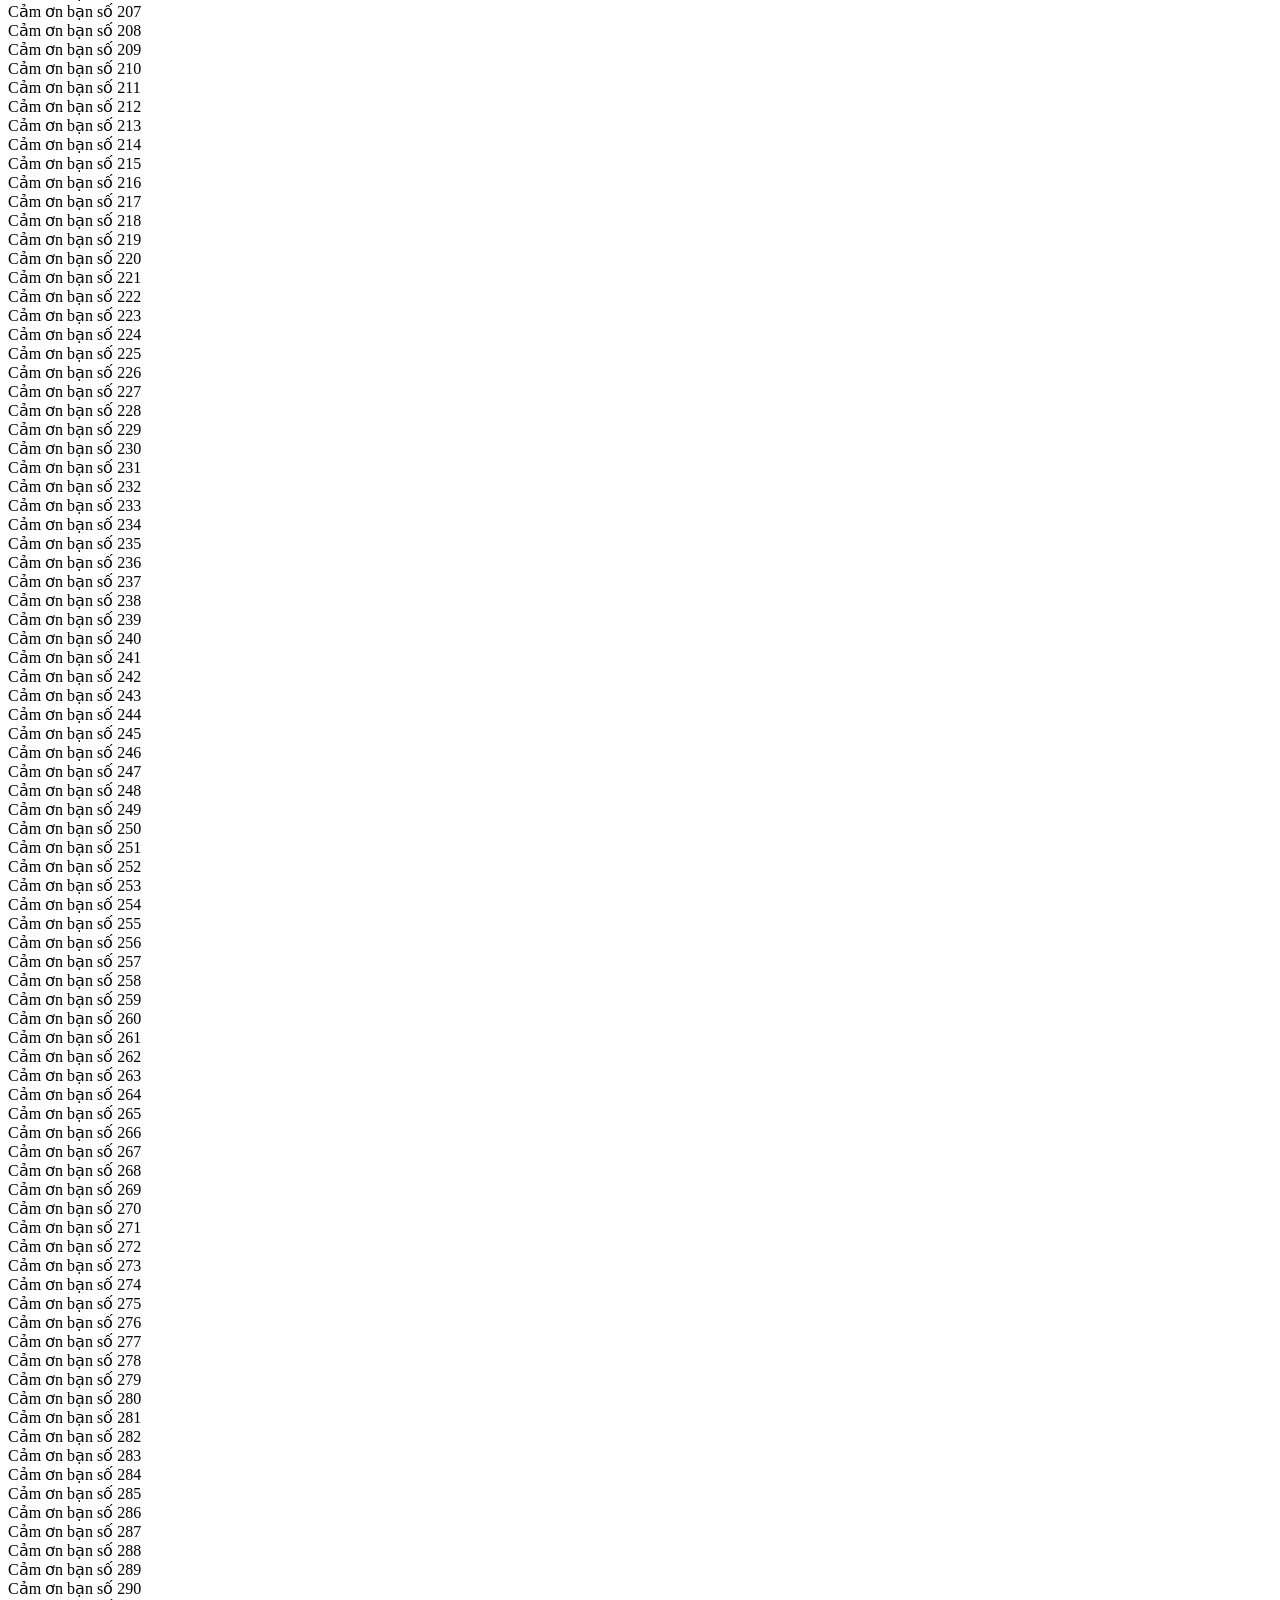
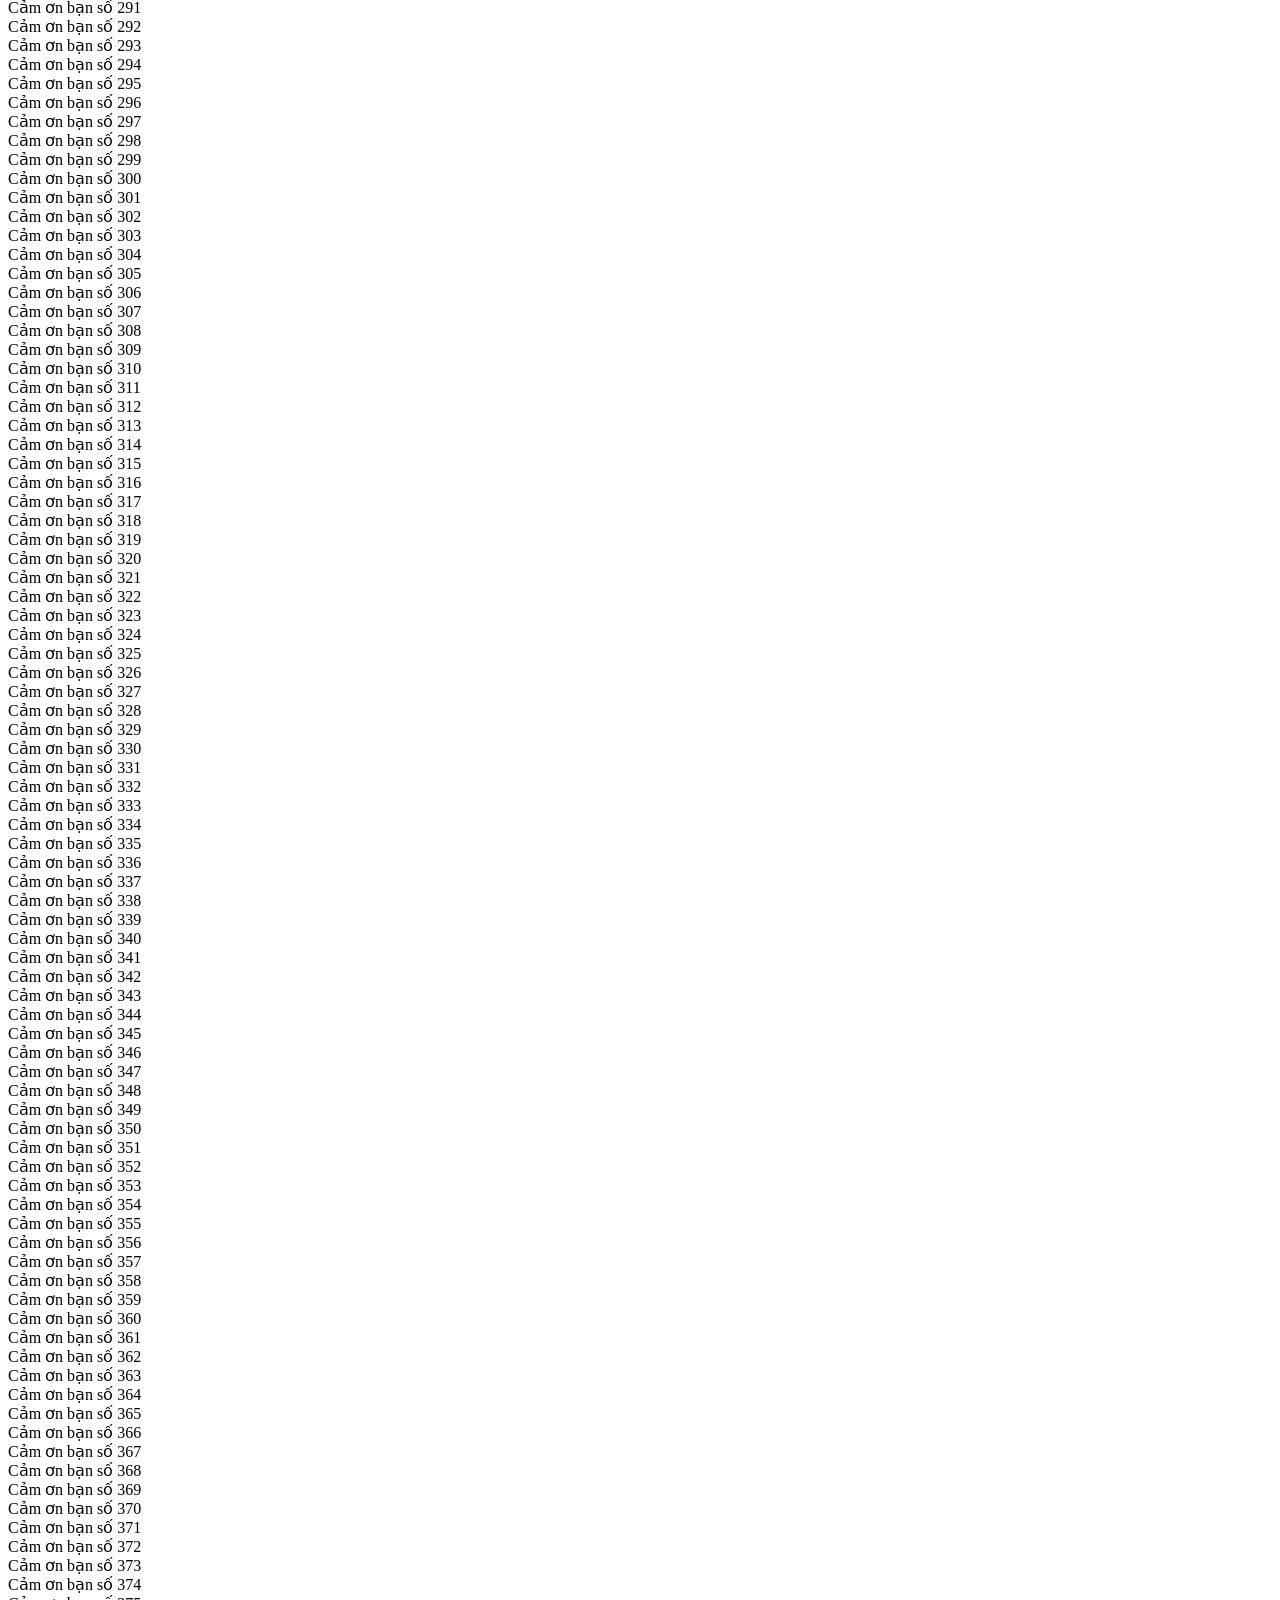
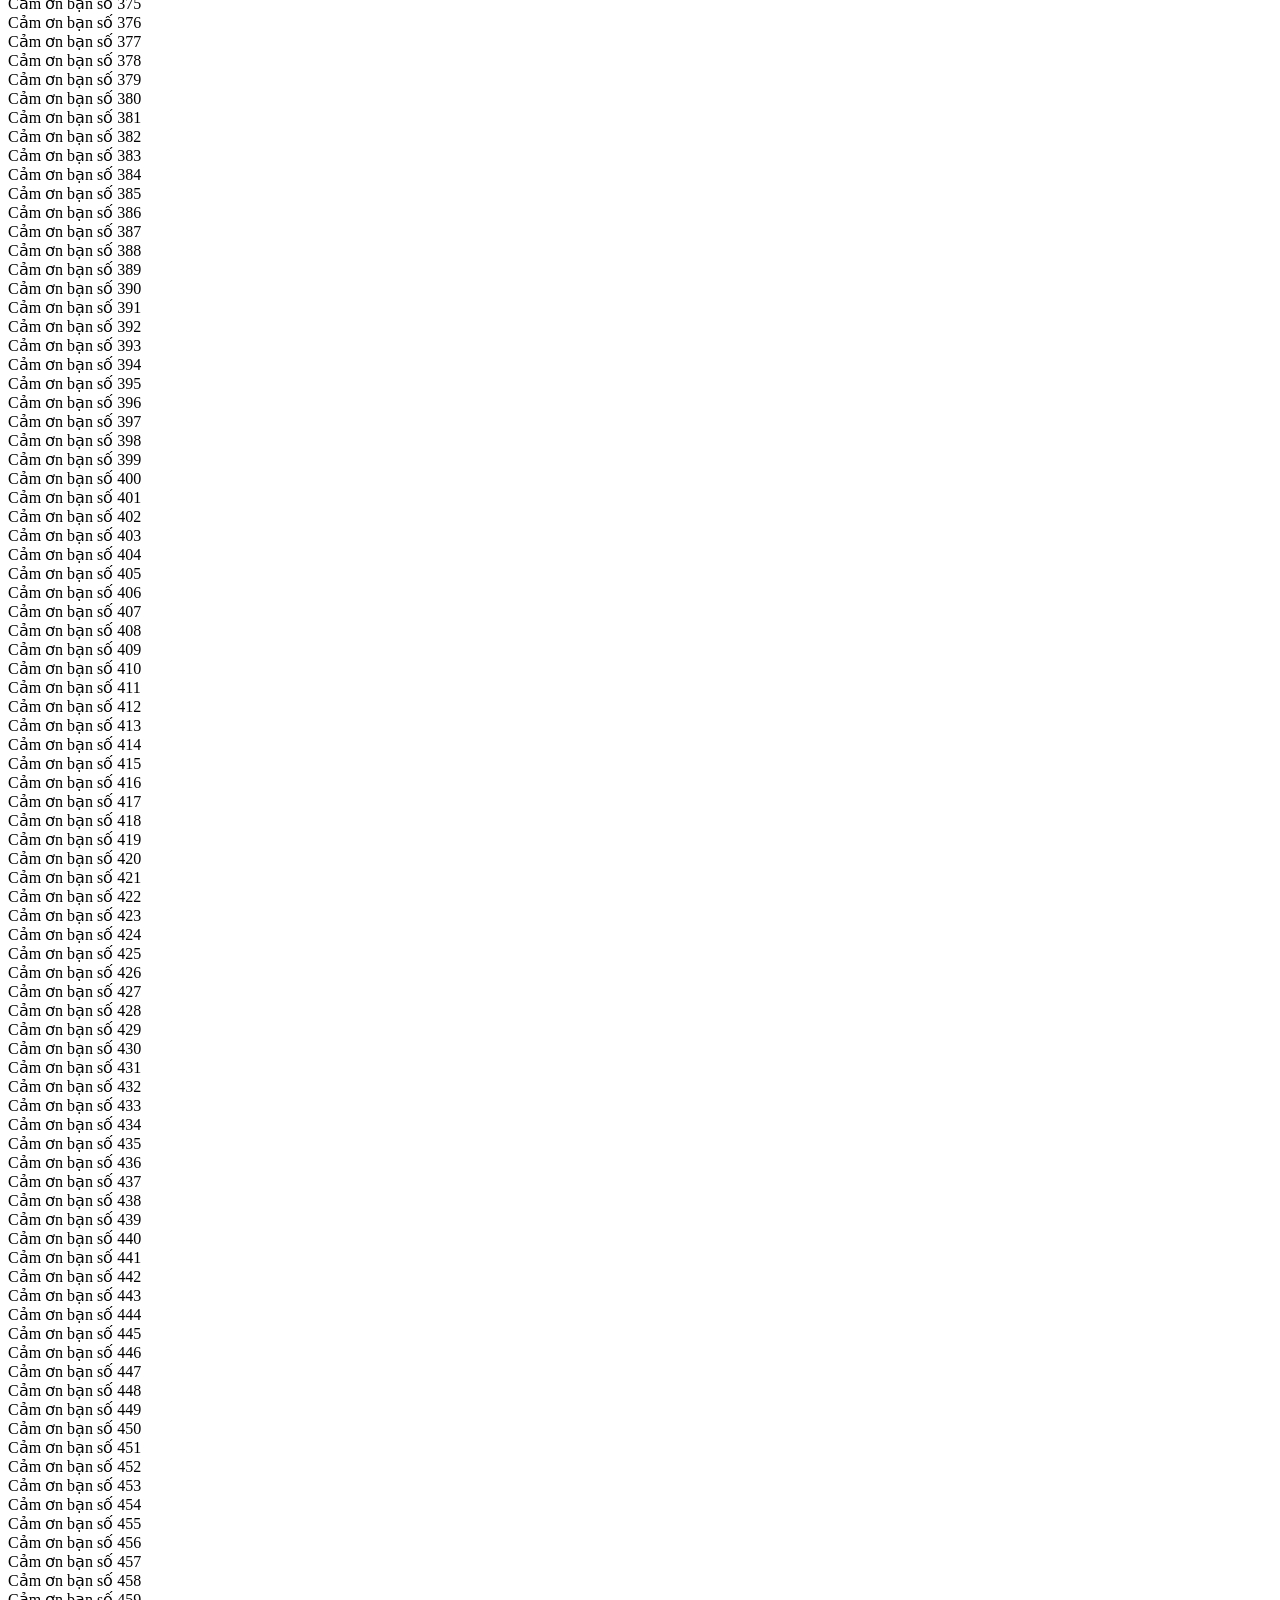
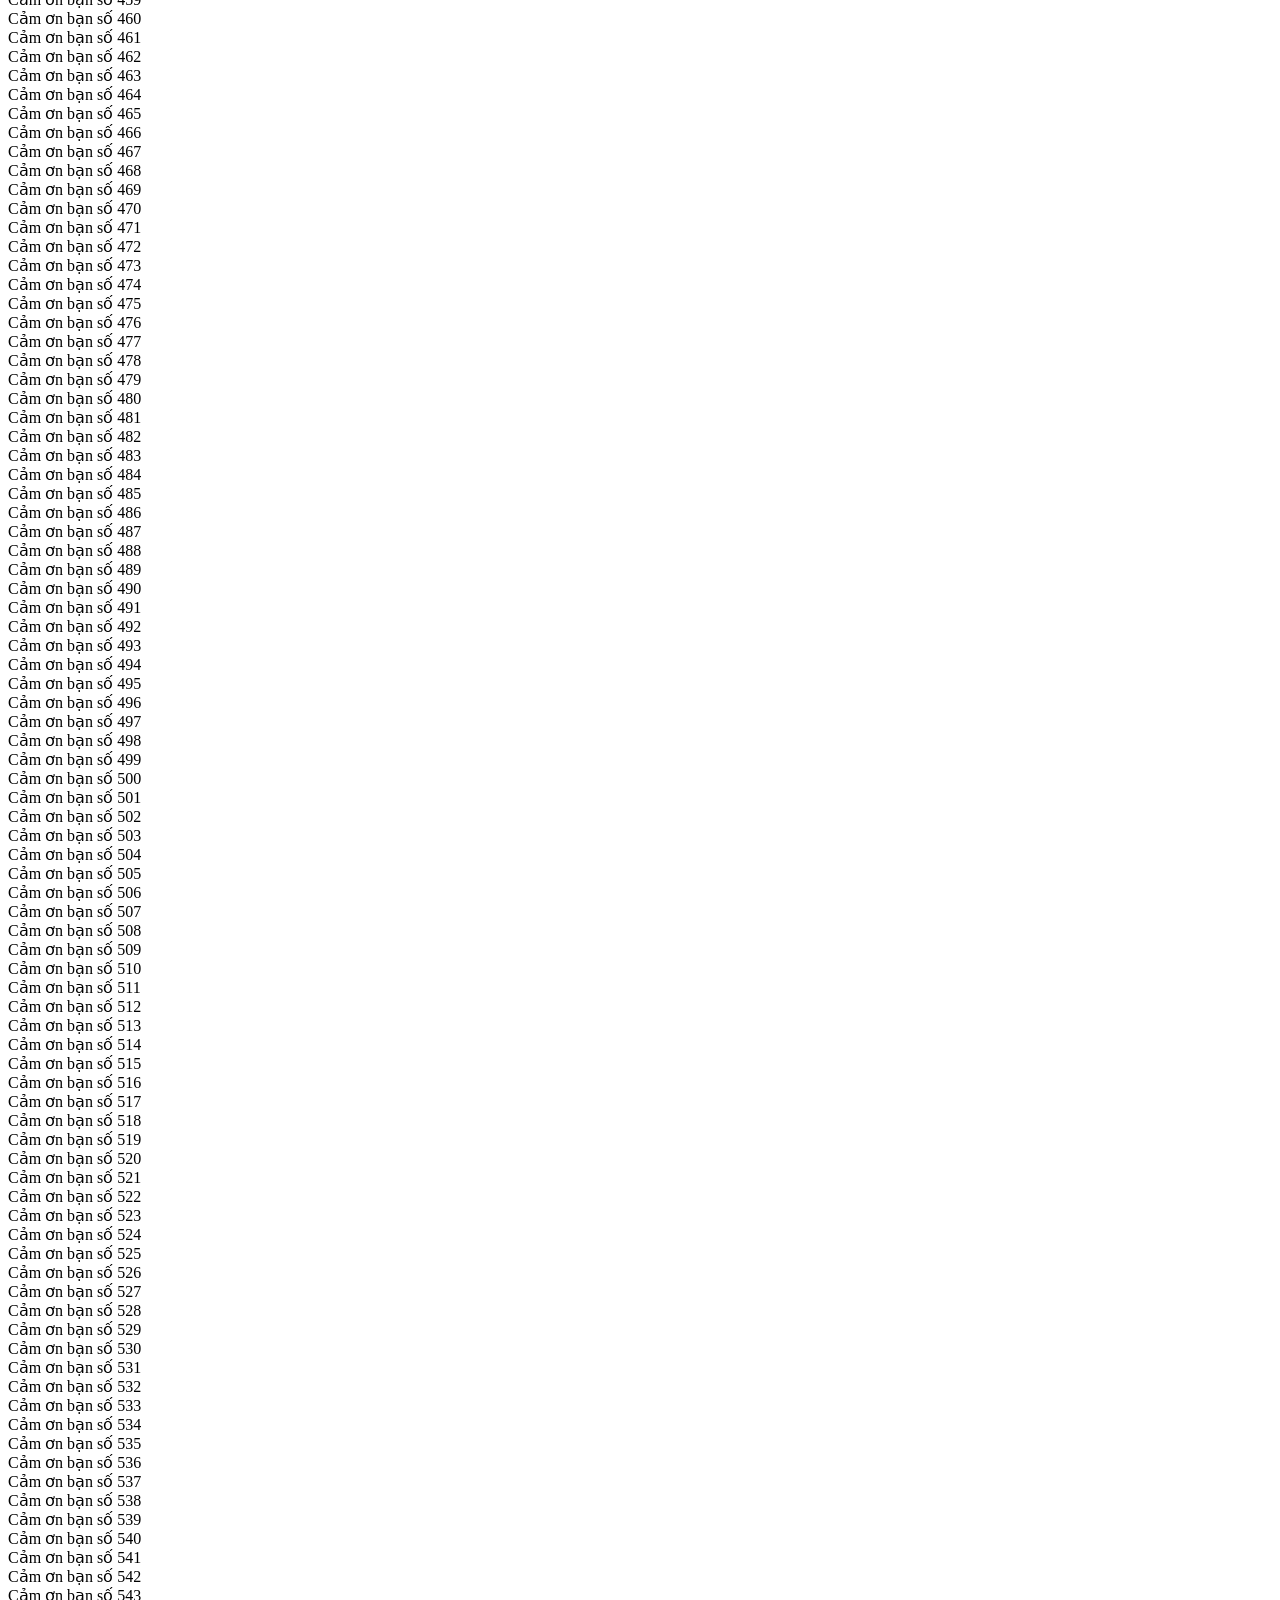
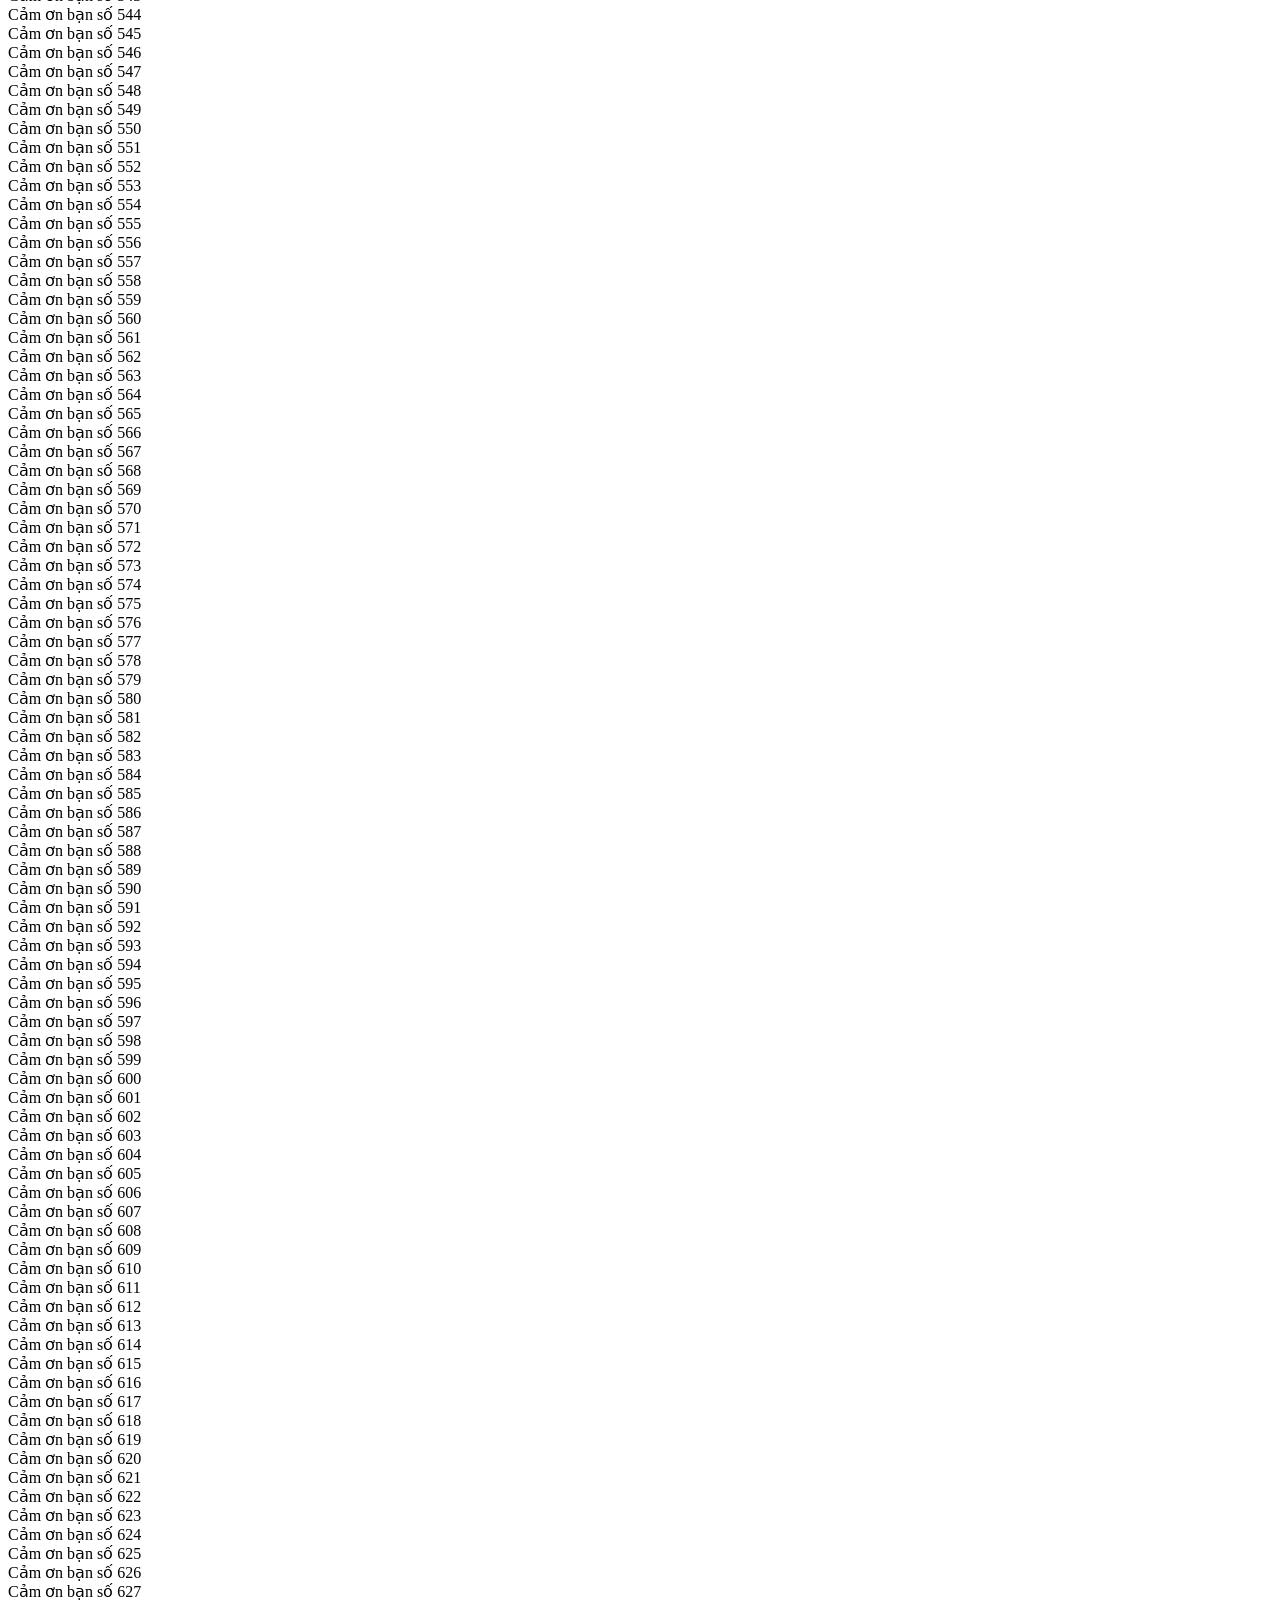
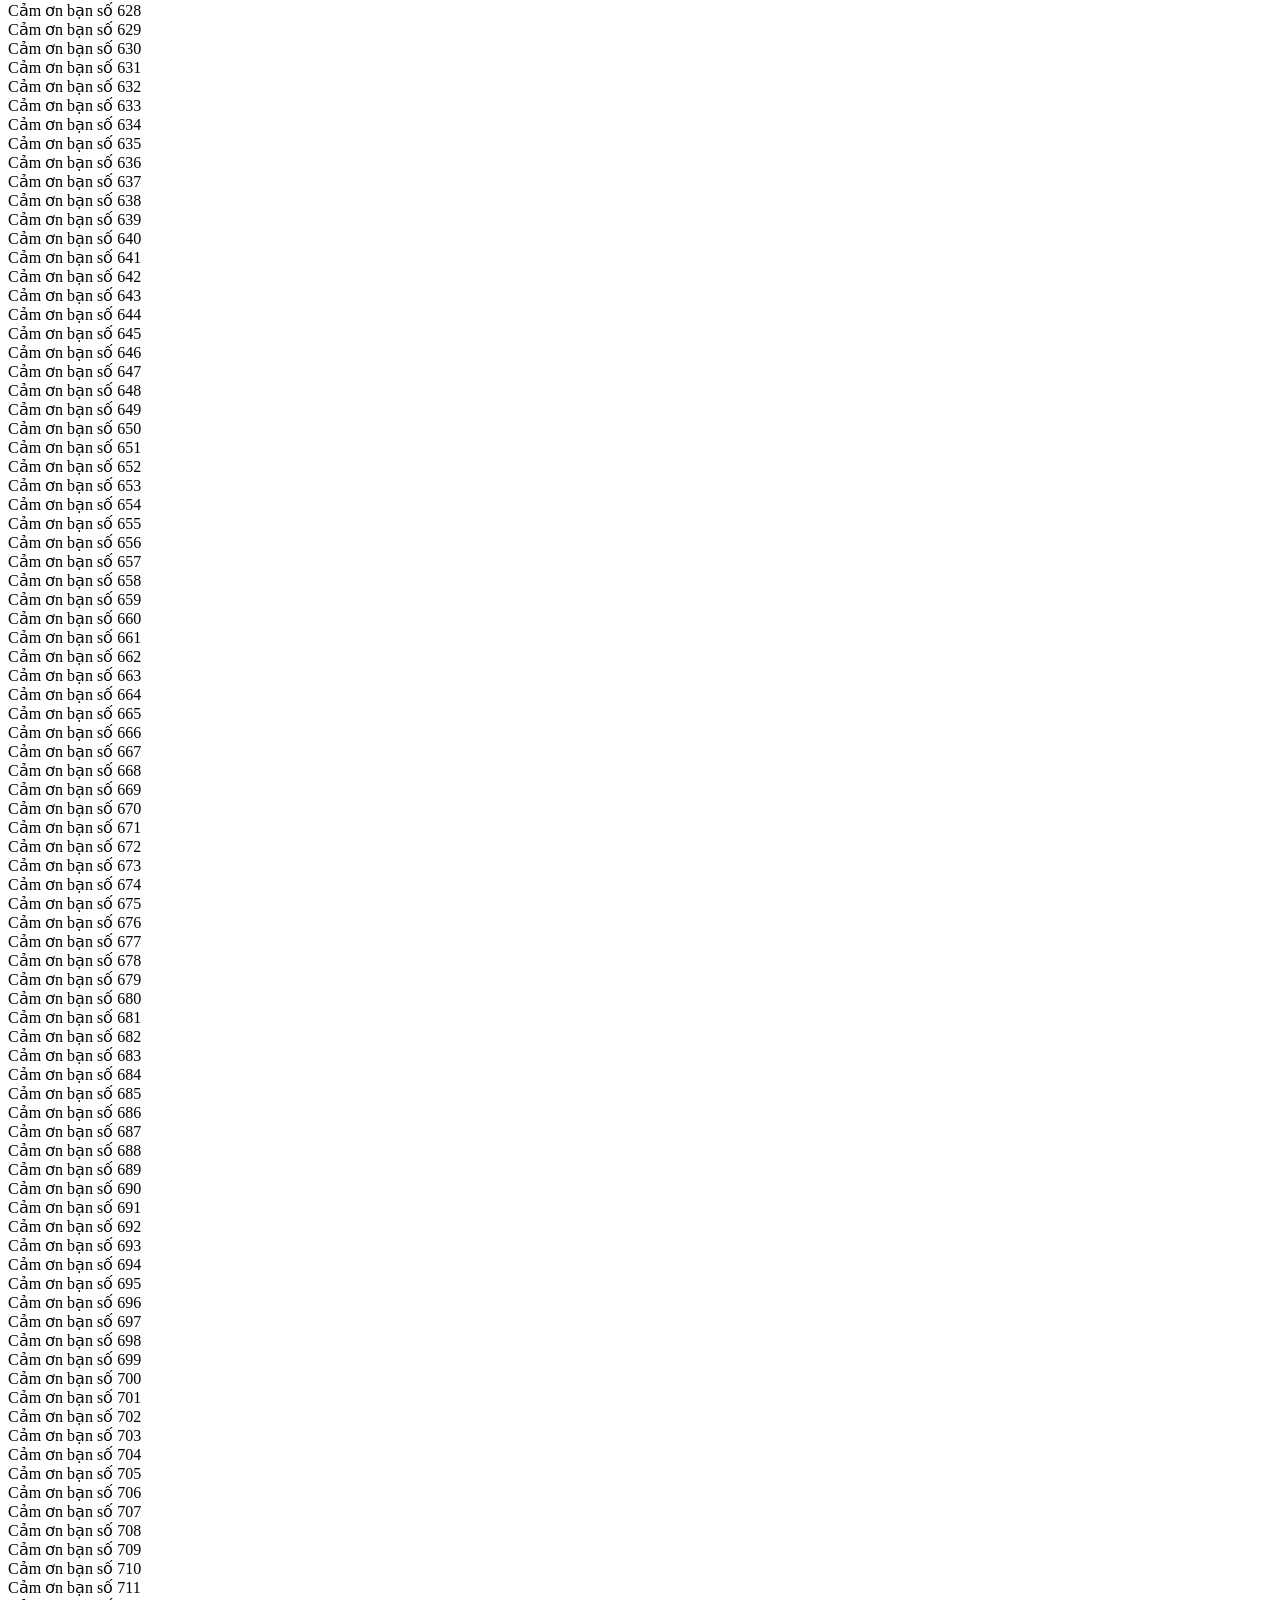
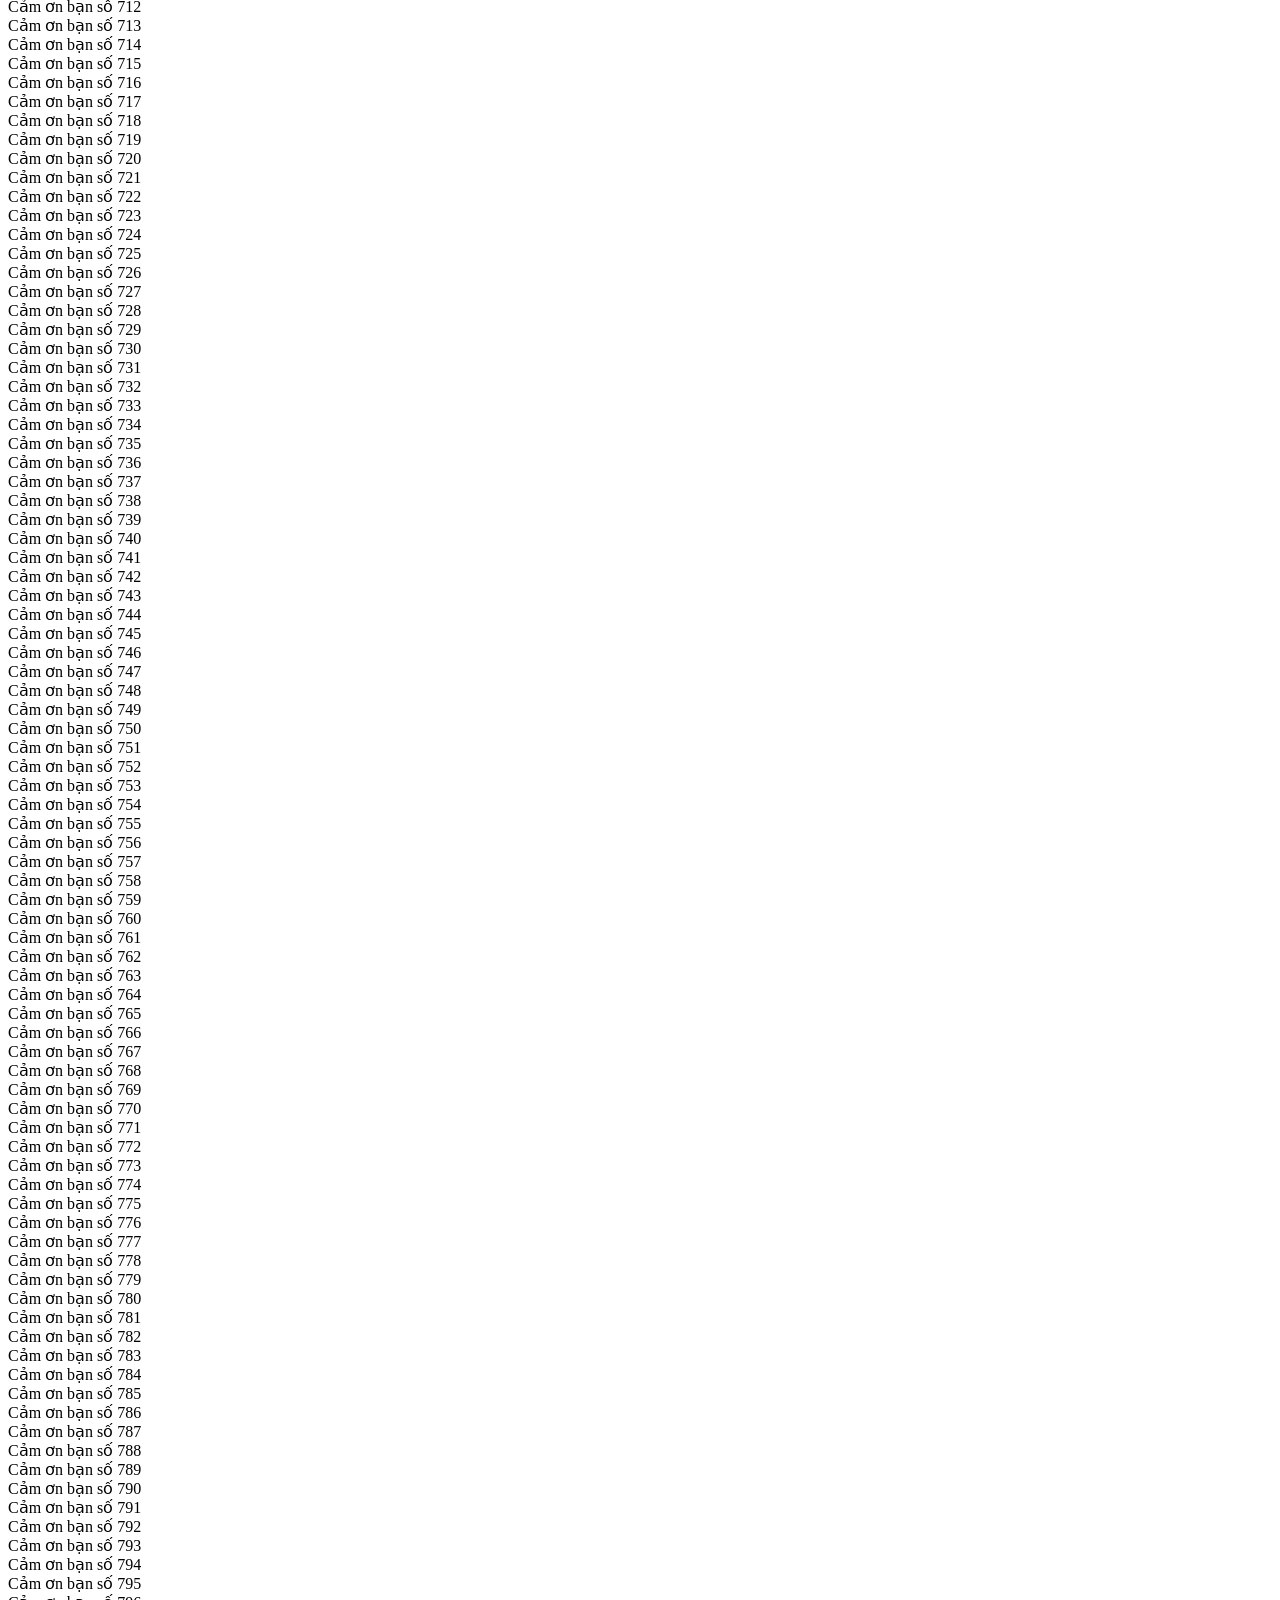
==== commit 970927b7: "BTVN-Bai8" ====
--- a/Bai7/index.html
+++ b/Bai7/index.html
@@ -255,6 +255,7 @@
             document.writeln("<br>");
             var r = prompt("Nhập họ và tên để truy cập", "Nhập họ tên tại đây");
             document.writeln(r);
+            
 
 
             
